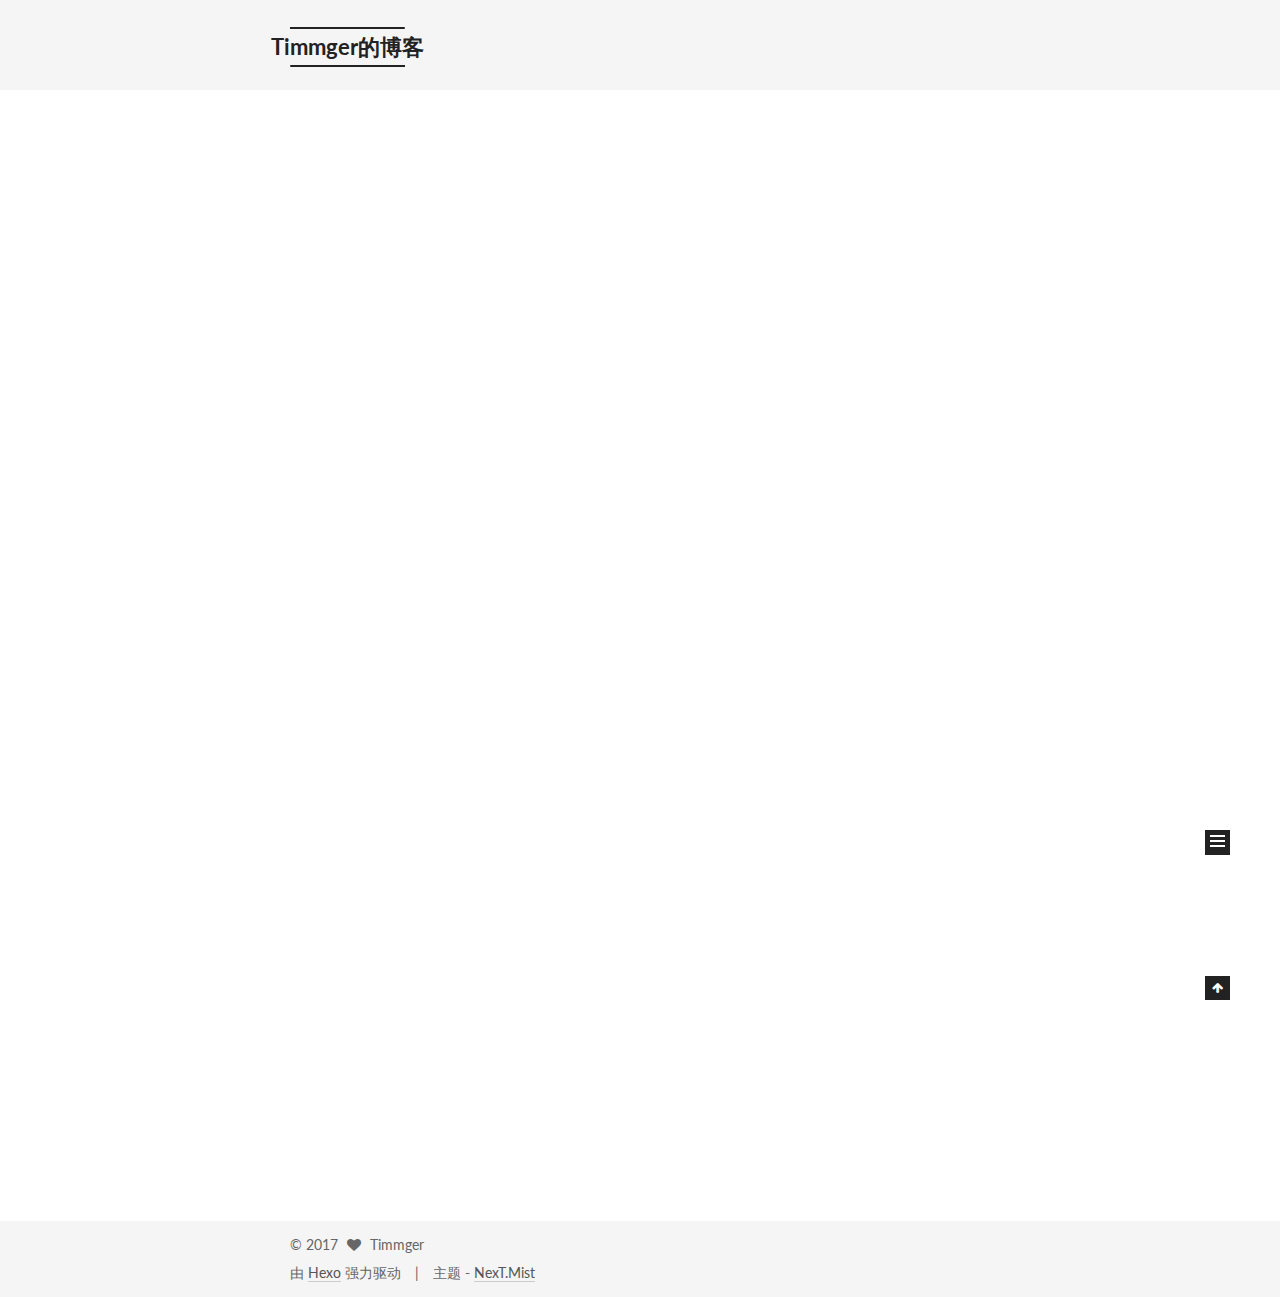
==== index.html @ 43ceb05a "Site updated: 2017-01-31 16:39:27" ====
<!doctype html>



  


<html class="theme-next mist use-motion">
<head>
  <meta charset="UTF-8"/>
<meta http-equiv="X-UA-Compatible" content="IE=edge,chrome=1" />
<meta name="viewport" content="width=device-width, initial-scale=1, maximum-scale=1"/>



<meta http-equiv="Cache-Control" content="no-transform" />
<meta http-equiv="Cache-Control" content="no-siteapp" />












  
  
  <link href="/vendors/fancybox/source/jquery.fancybox.css?v=2.1.5" rel="stylesheet" type="text/css" />




  
  
  
  

  
    
    
  

  

  

  

  

  
    
    
    <link href="//fonts.googleapis.com/css?family=Lato:300,300italic,400,400italic,700,700italic&subset=latin,latin-ext" rel="stylesheet" type="text/css">
  






<link href="/vendors/font-awesome/css/font-awesome.min.css?v=4.4.0" rel="stylesheet" type="text/css" />

<link href="/css/main.css?v=5.0.2" rel="stylesheet" type="text/css" />


  <meta name="keywords" content="Hexo, NexT" />








  <link rel="shortcut icon" type="image/x-icon" href="/favicon.ico?v=5.0.2" />






<meta property="og:type" content="website">
<meta property="og:title" content="Timmger的博客">
<meta property="og:url" content="http://yoursite.com/index.html">
<meta property="og:site_name" content="Timmger的博客">
<meta name="twitter:card" content="summary">
<meta name="twitter:title" content="Timmger的博客">



<script type="text/javascript" id="hexo.configuration">
  var NexT = window.NexT || {};
  var CONFIG = {
    scheme: 'Mist',
    sidebar: {"position":"left","display":"post"},
    fancybox: true,
    motion: true,
    duoshuo: {
      userId: '0',
      author: '博主'
    }
  };
</script>




  <link rel="canonical" href="http://yoursite.com/"/>


  <title> Timmger的博客 </title>
</head>

<body itemscope itemtype="//schema.org/WebPage" lang="zh-Hans">

  



  <script type="text/javascript">
    var _hmt = _hmt || [];
    (function() {
      var hm = document.createElement("script");
      hm.src = "//hm.baidu.com/hm.js?7e96417581f657e6e0773aac6c033b4f";
      var s = document.getElementsByTagName("script")[0];
      s.parentNode.insertBefore(hm, s);
    })();
  </script>








  
  
    
  

  <div class="container one-collumn sidebar-position-left 
   page-home 
 ">
    <div class="headband"></div>

    <header id="header" class="header" itemscope itemtype="//schema.org/WPHeader">
      <div class="header-inner"><div class="site-meta ">
  

  <div class="custom-logo-site-title">
    <a href="/"  class="brand" rel="start">
      <span class="logo-line-before"><i></i></span>
      <span class="site-title">Timmger的博客</span>
      <span class="logo-line-after"><i></i></span>
    </a>
  </div>
  <p class="site-subtitle"></p>
</div>

<div class="site-nav-toggle">
  <button>
    <span class="btn-bar"></span>
    <span class="btn-bar"></span>
    <span class="btn-bar"></span>
  </button>
</div>

<nav class="site-nav">
  

  
    <ul id="menu" class="menu">
      
        
        <li class="menu-item menu-item-home">
          <a href="/" rel="section">
            
              <i class="menu-item-icon fa fa-fw fa-home"></i> <br />
            
            首页
          </a>
        </li>
      
        
        <li class="menu-item menu-item-categories">
          <a href="/categories" rel="section">
            
              <i class="menu-item-icon fa fa-fw fa-th"></i> <br />
            
            分类
          </a>
        </li>
      
        
        <li class="menu-item menu-item-archives">
          <a href="/archives" rel="section">
            
              <i class="menu-item-icon fa fa-fw fa-archive"></i> <br />
            
            归档
          </a>
        </li>
      
        
        <li class="menu-item menu-item-tags">
          <a href="/tags" rel="section">
            
              <i class="menu-item-icon fa fa-fw fa-tags"></i> <br />
            
            标签
          </a>
        </li>
      

      
        <li class="menu-item menu-item-search">
          
            <a href="javascript:;" class="popup-trigger">
          
            
              <i class="menu-item-icon fa fa-search fa-fw"></i> <br />
            
            搜索
          </a>
        </li>
      
    </ul>
  

  
    <div class="site-search">
      
  <div class="popup">
 <span class="search-icon fa fa-search"></span>
 <input type="text" id="local-search-input">
 <div id="local-search-result"></div>
 <span class="popup-btn-close">close</span>
</div>


    </div>
  
</nav>

 </div>
    </header>

    <main id="main" class="main">
      <div class="main-inner">
        <div class="content-wrap">
          <div id="content" class="content">
            
  <section id="posts" class="posts-expand">
    
      

  
  

  
  
  

  <article class="post post-type-normal " itemscope itemtype="//schema.org/Article">

    
      <header class="post-header">

        
        
          <h1 class="post-title" itemprop="name headline">
            
            
              
                
                <a class="post-title-link" href="/2017/01/31/hello-world/" itemprop="url">
                  Hello World
                </a>
              
            
          </h1>
        

        <div class="post-meta">
          <span class="post-time">
            <span class="post-meta-item-icon">
              <i class="fa fa-calendar-o"></i>
            </span>
            <span class="post-meta-item-text">发表于</span>
            <time itemprop="dateCreated" datetime="2017-01-31T16:39:26+08:00" content="2017-01-31">
              2017-01-31
            </time>
          </span>

          

          
            
              <span class="post-comments-count">
                &nbsp; | &nbsp;
                <a href="/2017/01/31/hello-world/#comments" itemprop="discussionUrl">
                  <span class="post-comments-count ds-thread-count" data-thread-key="2017/01/31/hello-world/" itemprop="commentsCount"></span>
                </a>
              </span>
            
          

          

          
          
             <span id="/2017/01/31/hello-world/" class="leancloud_visitors" data-flag-title="Hello World">
               &nbsp; | &nbsp;
               <span class="post-meta-item-icon">
                 <i class="fa fa-eye"></i>
               </span>
               <span class="post-meta-item-text">阅读次数 </span>
               <span class="leancloud-visitors-count"></span>
              </span>
          

          
        </div>
      </header>
    


    <div class="post-body" itemprop="articleBody">

      
      

      
        
          
            <p>Welcome to <a href="https://hexo.io/" target="_blank" rel="external">Hexo</a>! This is your very first post. Check <a href="https://hexo.io/docs/" target="_blank" rel="external">documentation</a> for more info. If you get any problems when using Hexo, you can find the answer in <a href="https://hexo.io/docs/troubleshooting.html" target="_blank" rel="external">troubleshooting</a> or you can ask me on <a href="https://github.com/hexojs/hexo/issues" target="_blank" rel="external">GitHub</a>.</p>
<h2 id="Quick-Start"><a href="#Quick-Start" class="headerlink" title="Quick Start"></a>Quick Start</h2><h3 id="Create-a-new-post"><a href="#Create-a-new-post" class="headerlink" title="Create a new post"></a>Create a new post</h3><figure class="highlight bash"><table><tr><td class="gutter"><pre><div class="line">1</div></pre></td><td class="code"><pre><div class="line">$ hexo new <span class="string">"My New Post"</span></div></pre></td></tr></table></figure>
<p>More info: <a href="https://hexo.io/docs/writing.html" target="_blank" rel="external">Writing</a></p>
<h3 id="Run-server"><a href="#Run-server" class="headerlink" title="Run server"></a>Run server</h3><figure class="highlight bash"><table><tr><td class="gutter"><pre><div class="line">1</div></pre></td><td class="code"><pre><div class="line">$ hexo server</div></pre></td></tr></table></figure>
<p>More info: <a href="https://hexo.io/docs/server.html" target="_blank" rel="external">Server</a></p>
<h3 id="Generate-static-files"><a href="#Generate-static-files" class="headerlink" title="Generate static files"></a>Generate static files</h3><figure class="highlight bash"><table><tr><td class="gutter"><pre><div class="line">1</div></pre></td><td class="code"><pre><div class="line">$ hexo generate</div></pre></td></tr></table></figure>
<p>More info: <a href="https://hexo.io/docs/generating.html" target="_blank" rel="external">Generating</a></p>
<h3 id="Deploy-to-remote-sites"><a href="#Deploy-to-remote-sites" class="headerlink" title="Deploy to remote sites"></a>Deploy to remote sites</h3><figure class="highlight bash"><table><tr><td class="gutter"><pre><div class="line">1</div></pre></td><td class="code"><pre><div class="line">$ hexo deploy</div></pre></td></tr></table></figure>
<p>More info: <a href="https://hexo.io/docs/deployment.html" target="_blank" rel="external">Deployment</a></p>

          
        
      
    </div>

    <div>
      
    </div>

    <div>
      
    </div>

    <footer class="post-footer">
      

      

      
      
        <div class="post-eof"></div>
      
    </footer>
  </article>


    
  </section>

  


          </div>
          


          

        </div>
        
          
  
  <div class="sidebar-toggle">
    <div class="sidebar-toggle-line-wrap">
      <span class="sidebar-toggle-line sidebar-toggle-line-first"></span>
      <span class="sidebar-toggle-line sidebar-toggle-line-middle"></span>
      <span class="sidebar-toggle-line sidebar-toggle-line-last"></span>
    </div>
  </div>

  <aside id="sidebar" class="sidebar">
    <div class="sidebar-inner">

      

      

      <section class="site-overview sidebar-panel  sidebar-panel-active ">
        <div class="site-author motion-element" itemprop="author" itemscope itemtype="//schema.org/Person">
          <img class="site-author-image" itemprop="image"
               src="http://of0mtu9kv.bkt.clouddn.com/dx.jpg"
               alt="Timmger" />
          <p class="site-author-name" itemprop="name">Timmger</p>
          <p class="site-description motion-element" itemprop="description"></p>
        </div>
        <nav class="site-state motion-element">
          <div class="site-state-item site-state-posts">
            <a href="/archives">
              <span class="site-state-item-count">1</span>
              <span class="site-state-item-name">日志</span>
            </a>
          </div>

          

          

        </nav>

        

        <div class="links-of-author motion-element">
          
        </div>

        
        

        
        

      </section>

      

    </div>
  </aside>


        
      </div>
    </main>

    <footer id="footer" class="footer">
      <div class="footer-inner">
        <div class="copyright" >
  
  &copy; 
  <span itemprop="copyrightYear">2017</span>
  <span class="with-love">
    <i class="fa fa-heart"></i>
  </span>
  <span class="author" itemprop="copyrightHolder">Timmger</span>
</div>

<div class="powered-by">
  由 <a class="theme-link" href="https://hexo.io">Hexo</a> 强力驱动
</div>

<div class="theme-info">
  主题 -
  <a class="theme-link" href="https://github.com/iissnan/hexo-theme-next">
    NexT.Mist
  </a>
</div>

        

        
      </div>
    </footer>

    <div class="back-to-top">
      <i class="fa fa-arrow-up"></i>
    </div>
  </div>

  

<script type="text/javascript">
  if (Object.prototype.toString.call(window.Promise) !== '[object Function]') {
    window.Promise = null;
  }
</script>









  



  
  <script type="text/javascript" src="/vendors/jquery/index.js?v=2.1.3"></script>

  
  <script type="text/javascript" src="/vendors/fastclick/lib/fastclick.min.js?v=1.0.6"></script>

  
  <script type="text/javascript" src="/vendors/jquery_lazyload/jquery.lazyload.js?v=1.9.7"></script>

  
  <script type="text/javascript" src="/vendors/velocity/velocity.min.js?v=1.2.1"></script>

  
  <script type="text/javascript" src="/vendors/velocity/velocity.ui.min.js?v=1.2.1"></script>

  
  <script type="text/javascript" src="/vendors/fancybox/source/jquery.fancybox.pack.js?v=2.1.5"></script>


  


  <script type="text/javascript" src="/js/src/utils.js?v=5.0.2"></script>

  <script type="text/javascript" src="/js/src/motion.js?v=5.0.2"></script>



  
  

  

  


  <script type="text/javascript" src="/js/src/bootstrap.js?v=5.0.2"></script>



  

  
    
  

  <script type="text/javascript">
    var duoshuoQuery = {short_name:"timmger"};
    (function() {
      var ds = document.createElement('script');
      ds.type = 'text/javascript';ds.async = true;
      ds.id = 'duoshuo-script';
      ds.src = (document.location.protocol == 'https:' ? 'https:' : 'http:') + '//static.duoshuo.com/embed.js';
      ds.charset = 'UTF-8';
      (document.getElementsByTagName('head')[0]
      || document.getElementsByTagName('body')[0]).appendChild(ds);
    })();
  </script>

  
    
    <script src="/vendors/ua-parser-js/dist/ua-parser.min.js?v=0.7.9"></script>
    <script src="/js/src/hook-duoshuo.js"></script>
  






  
  
  <script type="text/javascript">
    // Popup Window;
    var isfetched = false;
    // Search DB path;
    var search_path = "search.xml";
    if (search_path.length == 0) {
       search_path = "search.xml";
    }
    var path = "/" + search_path;
    // monitor main search box;

    function proceedsearch() {
      $("body").append('<div class="popoverlay">').css('overflow', 'hidden');
      $('.popup').toggle();

    }
    // search function;
    var searchFunc = function(path, search_id, content_id) {
    'use strict';
    $.ajax({
        url: path,
        dataType: "xml",
        async: true,
        success: function( xmlResponse ) {
            // get the contents from search data
            isfetched = true;
            $('.popup').detach().appendTo('.header-inner');
            var datas = $( "entry", xmlResponse ).map(function() {
                return {
                    title: $( "title", this ).text(),
                    content: $("content",this).text(),
                    url: $( "url" , this).text()
                };
            }).get();
            var $input = document.getElementById(search_id);
            var $resultContent = document.getElementById(content_id);
            $input.addEventListener('input', function(){
                var matchcounts = 0;
                var str='<ul class=\"search-result-list\">';
                var keywords = this.value.trim().toLowerCase().split(/[\s\-]+/);
                $resultContent.innerHTML = "";
                if (this.value.trim().length > 1) {
                // perform local searching
                datas.forEach(function(data) {
                    var isMatch = false;
                    var content_index = [];
                    var data_title = data.title.trim().toLowerCase();
                    var data_content = data.content.trim().replace(/<[^>]+>/g,"").toLowerCase();
                    var data_url = data.url;
                    var index_title = -1;
                    var index_content = -1;
                    var first_occur = -1;
                    // only match artiles with not empty titles and contents
                    if(data_title != '') {
                        keywords.forEach(function(keyword, i) {
                            index_title = data_title.indexOf(keyword);
                            index_content = data_content.indexOf(keyword);
                            if( index_title >= 0 || index_content >= 0 ){
                                isMatch = true;
								if (i == 0) {
                                    first_occur = index_content;
                                }
                            } 
							
                        });
                    }
                    // show search results
                    if (isMatch) {
                        matchcounts += 1;
                        str += "<li><a href='"+ data_url +"' class='search-result-title'>"+ data_title +"</a>";
                        var content = data.content.trim().replace(/<[^>]+>/g,"");
                        if (first_occur >= 0) {
                            // cut out 100 characters
                            var start = first_occur - 20;
                            var end = first_occur + 80;
                            if(start < 0){
                                start = 0;
                            }
                            if(start == 0){
                                end = 50;
                            }
                            if(end > content.length){
                                end = content.length;
                            }
                            var match_content = content.substring(start, end);
                            // highlight all keywords
                            keywords.forEach(function(keyword){
                                var regS = new RegExp(keyword, "gi");
                                match_content = match_content.replace(regS, "<b class=\"search-keyword\">"+keyword+"</b>");
                            });

                            str += "<p class=\"search-result\">" + match_content +"...</p>"
                        }
                        str += "</li>";
                    }
                })};
                str += "</ul>";
                if (matchcounts == 0) { str = '<div id="no-result"><i class="fa fa-frown-o fa-5x" /></div>' }
                if (keywords == "") { str = '<div id="no-result"><i class="fa fa-search fa-5x" /></div>' }
                $resultContent.innerHTML = str;
            });
            proceedsearch();
        }
    });}

    // handle and trigger popup window;
    $('.popup-trigger').click(function(e) {
      e.stopPropagation();
      if (isfetched == false) {
        searchFunc(path, 'local-search-input', 'local-search-result');
      } else {
        proceedsearch();
      };

    });

    $('.popup-btn-close').click(function(e){
      $('.popup').hide();
      $(".popoverlay").remove();
      $('body').css('overflow', '');
    });
    $('.popup').click(function(e){
      e.stopPropagation();
    });
  </script>


  

  

  
  <script src="https://cdn1.lncld.net/static/js/av-core-mini-0.6.1.js"></script>
  <script>AV.initialize("iT4XyBMDp0Pyz0cKOytLfnfL-gzGzoHsz", "QjKlcR3aK5ao12eaYIzuUR8I");</script>
  <script>
    function showTime(Counter) {
      var query = new AV.Query(Counter);
      var entries = [];
      var $visitors = $(".leancloud_visitors");

      $visitors.each(function () {
        entries.push( $(this).attr("id").trim() );
      });

      query.containedIn('url', entries);
      query.find()
        .done(function (results) {
          var COUNT_CONTAINER_REF = '.leancloud-visitors-count';

          if (results.length === 0) {
            $visitors.find(COUNT_CONTAINER_REF).text(0);
            return;
          }

          for (var i = 0; i < results.length; i++) {
            var item = results[i];
            var url = item.get('url');
            var time = item.get('time');
            var element = document.getElementById(url);

            $(element).find(COUNT_CONTAINER_REF).text(time);
          }
          for(var i = 0; i < entries.length; i++) {
            var url = entries[i];
            var element = document.getElementById(url);
            var countSpan = $(element).find(COUNT_CONTAINER_REF);
            if( countSpan.text() == '') {
              countSpan.text(0);
            }
          }
        })
        .fail(function (object, error) {
          console.log("Error: " + error.code + " " + error.message);
        });
    }

    function addCount(Counter) {
      var $visitors = $(".leancloud_visitors");
      var url = $visitors.attr('id').trim();
      var title = $visitors.attr('data-flag-title').trim();
      var query = new AV.Query(Counter);

      query.equalTo("url", url);
      query.find({
        success: function(results) {
          if (results.length > 0) {
            var counter = results[0];
            counter.fetchWhenSave(true);
            counter.increment("time");
            counter.save(null, {
              success: function(counter) {
                var $element = $(document.getElementById(url));
                $element.find('.leancloud-visitors-count').text(counter.get('time'));
              },
              error: function(counter, error) {
                console.log('Failed to save Visitor num, with error message: ' + error.message);
              }
            });
          } else {
            var newcounter = new Counter();
            /* Set ACL */
            var acl = new AV.ACL();
            acl.setPublicReadAccess(true);
            acl.setPublicWriteAccess(true);
            newcounter.setACL(acl);
            /* End Set ACL */
            newcounter.set("title", title);
            newcounter.set("url", url);
            newcounter.set("time", 1);
            newcounter.save(null, {
              success: function(newcounter) {
                var $element = $(document.getElementById(url));
                $element.find('.leancloud-visitors-count').text(newcounter.get('time'));
              },
              error: function(newcounter, error) {
                console.log('Failed to create');
              }
            });
          }
        },
        error: function(error) {
          console.log('Error:' + error.code + " " + error.message);
        }
      });
    }

    $(function() {
      var Counter = AV.Object.extend("Counter");
      if ($('.leancloud_visitors').length == 1) {
        addCount(Counter);
      } else if ($('.post-title-link').length > 1) {
        showTime(Counter);
      }
    });
  </script>



  

</body>
</html>
---- css/main.css ----
/* normalize.css v3.0.2 | MIT License | git.io/normalize */
html {
  font-family: sans-serif; /* 1 */
  -ms-text-size-adjust: 100%; /* 2 */
  -webkit-text-size-adjust: 100%; /* 2 */
}
body {
  margin: 0;
}
article,
aside,
details,
figcaption,
figure,
footer,
header,
hgroup,
main,
menu,
nav,
section,
summary {
  display: block;
}
audio,
canvas,
progress,
video {
  display: inline-block; /* 1 */
  vertical-align: baseline; /* 2 */
}
audio:not([controls]) {
  display: none;
  height: 0;
}
[hidden],
template {
  display: none;
}
a {
  background-color: transparent;
}
a:active,
a:hover {
  outline: 0;
}
abbr[title] {
  border-bottom: 1px dotted;
}
b,
strong {
  font-weight: bold;
}
dfn {
  font-style: italic;
}
h1 {
  font-size: 2em;
  margin: 0.67em 0;
}
mark {
  background: #ff0;
  color: #000;
}
small {
  font-size: 80%;
}
sub,
sup {
  font-size: 75%;
  line-height: 0;
  position: relative;
  vertical-align: baseline;
}
sup {
  top: -0.5em;
}
sub {
  bottom: -0.25em;
}
img {
  border: 0;
}
svg:not(:root) {
  overflow: hidden;
}
figure {
  margin: 1em 40px;
}
hr {
  -moz-box-sizing: content-box;
  box-sizing: content-box;
  height: 0;
}
pre {
  overflow: auto;
}
code,
kbd,
pre,
samp {
  font-family: monospace, monospace;
  font-size: 1em;
}
button,
input,
optgroup,
select,
textarea {
  color: inherit; /* 1 */
  font: inherit; /* 2 */
  margin: 0; /* 3 */
}
button {
  overflow: visible;
}
button,
select {
  text-transform: none;
}
button,
html input[type="button"],
input[type="reset"],
input[type="submit"] {
  -webkit-appearance: button; /* 2 */
  cursor: pointer; /* 3 */
}
button[disabled],
html input[disabled] {
  cursor: default;
}
button::-moz-focus-inner,
input::-moz-focus-inner {
  border: 0;
  padding: 0;
}
input {
  line-height: normal;
}
input[type="checkbox"],
input[type="radio"] {
  box-sizing: border-box; /* 1 */
  padding: 0; /* 2 */
}
input[type="number"]::-webkit-inner-spin-button,
input[type="number"]::-webkit-outer-spin-button {
  height: auto;
}
input[type="search"] {
  -webkit-appearance: textfield; /* 1 */
  -moz-box-sizing: content-box;
  -webkit-box-sizing: content-box; /* 2 */
  box-sizing: content-box;
}
input[type="search"]::-webkit-search-cancel-button,
input[type="search"]::-webkit-search-decoration {
  -webkit-appearance: none;
}
fieldset {
  border: 1px solid #c0c0c0;
  margin: 0 2px;
  padding: 0.35em 0.625em 0.75em;
}
legend {
  border: 0; /* 1 */
  padding: 0; /* 2 */
}
textarea {
  overflow: auto;
}
optgroup {
  font-weight: bold;
}
table {
  border-collapse: collapse;
  border-spacing: 0;
}
td,
th {
  padding: 0;
}
::selection {
  background: #262a30;
  color: #fff;
}
body {
  position: relative;
  font-family: 'Lato', "PingFang SC", "Microsoft YaHei", sans-serif;
  font-size: 14px;
  line-height: 2;
  color: #555;
  background: #fff;
}
@media (max-width: 767px) {
  body {
    padding-right: 0 !important;
  }
}
@media (min-width: 768px) and (max-width: 991px) {
  body {
    padding-right: 0 !important;
  }
}
@media (min-width: 1600px) {
  body {
    font-size: 16px;
  }
}
h1,
h2,
h3,
h4,
h5,
h6 {
  margin: 0;
  padding: 0;
  font-weight: bold;
  line-height: 1.5;
  font-family: 'Lato', "PingFang SC", "Microsoft YaHei", sans-serif;
}
h2,
h3,
h4,
h5,
h6 {
  margin: 20px 0 15px;
}
h1 {
  font-size: 24px;
}
@media (max-width: 767px) {
  h1 {
    font-size: 20px;
  }
}
h2 {
  font-size: 22px;
}
@media (max-width: 767px) {
  h2 {
    font-size: 18px;
  }
}
h3 {
  font-size: 20px;
}
@media (max-width: 767px) {
  h3 {
    font-size: 16px;
  }
}
h4 {
  font-size: 18px;
}
@media (max-width: 767px) {
  h4 {
    font-size: 14px;
  }
}
h5 {
  font-size: 16px;
}
@media (max-width: 767px) {
  h5 {
    font-size: 12px;
  }
}
h6 {
  font-size: 14px;
}
@media (max-width: 767px) {
  h6 {
    font-size: 10px;
  }
}
p {
  margin: 0 0 25px 0;
}
a {
  color: #555;
  text-decoration: none;
  border-bottom: 1px solid #999;
  word-wrap: break-word;
}
a:hover {
  color: #222;
  border-bottom-color: #222;
}
ul {
  list-style: none;
}
blockquote {
  margin: 0;
  padding: 0;
}
img {
  display: block;
  margin: auto;
  max-width: 100%;
  height: auto;
}
hr {
  margin: 40px 0;
  height: 3px;
  border: none;
  background-color: #ddd;
  background-image: repeating-linear-gradient(-45deg, #fff, #fff 4px, transparent 4px, transparent 8px);
}
blockquote {
  padding: 0 15px;
  color: #666;
  border-left: 4px solid #ddd;
}
blockquote cite::before {
  content: "-";
  padding: 0 5px;
}
dt {
  font-weight: 700;
}
dd {
  margin: 0;
  padding: 0;
}
.text-left {
  text-align: left;
}
.text-center {
  text-align: center;
}
.text-right {
  text-align: right;
}
.text-justify {
  text-align: justify;
}
.text-nowrap {
  white-space: nowrap;
}
.text-lowercase {
  text-transform: lowercase;
}
.text-uppercase {
  text-transform: uppercase;
}
.text-capitalize {
  text-transform: capitalize;
}
.center-block {
  display: block;
  margin-left: auto;
  margin-right: auto;
}
.clearfix:before,
.clearfix:after {
  content: " ";
  display: table;
}
.clearfix:after {
  clear: both;
}
.pullquote {
  width: 45%;
}
.pullquote.left {
  float: left;
  margin-left: 5px;
  margin-right: 10px;
}
.pullquote.right {
  float: right;
  margin-left: 10px;
  margin-right: 5px;
}
.affix.affix.affix {
  position: fixed;
}
.translation {
  margin-top: -20px;
  font-size: 14px;
  color: #999;
}
.scrollbar-measure {
  width: 100px;
  height: 100px;
  overflow: scroll;
  position: absolute;
  top: -9999px;
}
.use-motion .motion-element {
  opacity: 0;
}
#local-search-input {
  padding: 3px;
  border: none;
  text-indent: 14px;
  border-radius: 0;
  width: 140px;
  outline: none;
  border-bottom: 1px solid #999;
  background: inherit;
  opacity: 0.5;
}
#local-search-input:focus {
  opacity: 1;
}
.search-icon {
  position: absolute;
  top: 9px;
}
table {
  margin: 20px 0;
  width: 100%;
  border-collapse: collapse;
  border-spacing: 0;
  border: 1px solid #ddd;
  font-size: 14px;
  table-layout: fixed;
  word-wrap: break-all;
}
table>tbody>tr:nth-of-type(odd) {
  background-color: #f9f9f9;
}
table>tbody>tr:hover {
  background-color: #f5f5f5;
}
caption,
th,
td {
  padding: 8px;
  text-align: left;
  vertical-align: middle;
  font-weight: normal;
}
th,
td {
  border-bottom: 3px solid #ddd;
  border-right: 1px solid #eee;
}
th {
  padding-bottom: 10px;
  font-weight: 700;
}
td {
  border-bottom-width: 1px;
}
html,
body {
  height: 100%;
}
.container {
  position: relative;
  min-height: 100%;
}
.header-inner {
  margin: 0 auto;
  padding: 100px 0 70px;
  width: 700px;
}
@media (min-width: 1600px) {
  .container .header-inner {
    width: 900px;
  }
}
.main {
  padding-bottom: 150px;
}
.main-inner {
  margin: 0 auto;
  width: 700px;
}
@media (min-width: 1600px) {
  .container .main-inner {
    width: 900px;
  }
}
.footer {
  position: absolute;
  left: 0;
  bottom: 0;
  width: 100%;
  min-height: 50px;
}
.footer-inner {
  box-sizing: border-box;
  margin: 20px auto;
  width: 700px;
}
@media (min-width: 1600px) {
  .container .footer-inner {
    width: 900px;
  }
}
pre,
.highlight {
  overflow: auto;
  margin: 20px 0;
  padding: 15px;
  font-size: 13px;
  color: #4d4d4c;
  background: #f7f7f7;
  line-height: 1.6;
}
pre,
code {
  font-family: consolas, Menlo, "PingFang SC", "Microsoft YaHei", monospace;
}
code {
  padding: 2px 4px;
  word-wrap: break-all;
  color: #4d4d4c;
  background: #f7f7f7;
  border-radius: 3px;
  font-size: 13px;
}
pre code {
  padding: 0;
  color: #4d4d4c;
  background: none;
  text-shadow: none;
}
.highlight pre {
  border: none;
  margin: 0;
  padding: 1px;
}
.highlight table {
  margin: 0;
  width: auto;
  border: none;
}
.highlight td {
  border: none;
  padding: 0;
}
.highlight figcaption {
  font-size: 1em;
  color: #4d4d4c;
  line-height: 1em;
  margin-bottom: 1em;
}
.highlight figcaption:before,
.highlight figcaption:after {
  content: " ";
  display: table;
}
.highlight figcaption:after {
  clear: both;
}
.highlight figcaption a {
  float: right;
  color: #4d4d4c;
}
.highlight figcaption a:hover {
  border-bottom-color: #4d4d4c;
}
.highlight .gutter pre {
  color: #666;
  text-align: right;
  padding-right: 20px;
}
.highlight .line {
  height: 20px;
}
.gist table {
  width: auto;
}
.gist table td {
  border: none;
}
pre .deletion {
  background: #fdd;
}
pre .addition {
  background: #dfd;
}
pre .meta {
  color: #8959a8;
}
pre .comment {
  color: #8e908c;
}
pre .variable,
pre .attribute,
pre .tag,
pre .regexp,
pre .ruby .constant,
pre .xml .tag .title,
pre .xml .pi,
pre .xml .doctype,
pre .html .doctype,
pre .css .id,
pre .css .class,
pre .css .pseudo {
  color: #c82829;
}
pre .number,
pre .preprocessor,
pre .built_in,
pre .literal,
pre .params,
pre .constant,
pre .command {
  color: #f5871f;
}
pre .ruby .class .title,
pre .css .rules .attribute,
pre .string,
pre .value,
pre .inheritance,
pre .header,
pre .ruby .symbol,
pre .xml .cdata,
pre .special,
pre .number,
pre .formula {
  color: #718c00;
}
pre .title,
pre .css .hexcolor {
  color: #3e999f;
}
pre .function,
pre .python .decorator,
pre .python .title,
pre .ruby .function .title,
pre .ruby .title .keyword,
pre .perl .sub,
pre .javascript .title,
pre .coffeescript .title {
  color: #4271ae;
}
pre .keyword,
pre .javascript .function {
  color: #8959a8;
}
.full-image.full-image.full-image {
  border: none;
  max-width: 100%;
  width: auto;
  margin: 20px auto;
}
@media (min-width: 992px) {
  .full-image.full-image.full-image {
    max-width: none;
    width: 126%;
    margin: 0 -13%;
  }
}
.blockquote-center,
.page-home .post-type-quote blockquote,
.page-post-detail .post-type-quote blockquote {
  position: relative;
  margin: 40px 0;
  padding: 0;
  border-left: none;
  text-align: center;
}
.blockquote-center::before,
.page-home .post-type-quote blockquote::before,
.page-post-detail .post-type-quote blockquote::before,
.blockquote-center::after,
.page-home .post-type-quote blockquote::after,
.page-post-detail .post-type-quote blockquote::after {
  position: absolute;
  content: ' ';
  display: block;
  width: 100%;
  height: 24px;
  opacity: 0.2;
  background-repeat: no-repeat;
  background-position: 0 -6px;
  background-size: 22px 22px;
}
.blockquote-center::before,
.page-home .post-type-quote blockquote::before,
.page-post-detail .post-type-quote blockquote::before {
  top: -20px;
  background-image: url("../images/quote-l.svg");
  border-top: 1px solid #ccc;
}
.blockquote-center::after,
.page-home .post-type-quote blockquote::after,
.page-post-detail .post-type-quote blockquote::after {
  bottom: -20px;
  background-image: url("../images/quote-r.svg");
  border-bottom: 1px solid #ccc;
  background-position: 100% 8px;
}
.blockquote-center p,
.page-home .post-type-quote blockquote p,
.page-post-detail .post-type-quote blockquote p,
.blockquote-center div,
.page-home .post-type-quote blockquote div,
.page-post-detail .post-type-quote blockquote div {
  text-align: center;
}
.post .post-body .group-picture img {
  box-sizing: border-box;
  padding: 0 3px;
  border: none;
}
.post .group-picture-row {
  overflow: hidden;
  margin-top: 6px;
}
.post .group-picture-row:first-child {
  margin-top: 0;
}
.post .group-picture-column {
  float: left;
}
.page-post-detail .post-body .group-picture-column {
  float: none;
  margin-top: 10px;
  width: auto !important;
}
.page-post-detail .post-body .group-picture-column img {
  margin: 0 auto;
}
.page-archive .group-picture-container {
  overflow: hidden;
}
.page-archive .group-picture-row {
  float: left;
}
.page-archive .group-picture-row:first-child {
  margin-top: 6px;
}
.page-archive .group-picture-column {
  max-width: 150px;
  max-height: 150px;
}
.btn {
  display: inline-block;
  padding: 0 20px;
  font-size: 14px;
  color: #fff;
  background: #222;
  border: 2px solid #222;
  text-decoration: none;
  border-radius: 0;
  transition-property: background-color;
  transition-duration: 0.2s;
  transition-timing-function: ease-in-out;
  transition-delay: 0s;
}
.btn:hover,
.post-more-link .btn:hover {
  border-color: #222;
  color: #222;
  background: #fff;
}
.btn-bar {
  display: block;
  width: 22px;
  height: 2px;
  background: #555;
  border-radius: 1px;
}
.btn-bar+.btn-bar {
  margin-top: 4px;
}
.pagination {
  margin: 120px 0 40px;
  text-align: center;
  border-top: 1px solid #eee;
}
.page-number-basic,
.pagination .prev,
.pagination .next,
.pagination .page-number,
.pagination .space {
  display: inline-block;
  position: relative;
  top: -1px;
  margin: 0 10px;
  padding: 0 10px;
  line-height: 30px;
}
@media (max-width: 767px) {
  .page-number-basic,
  .pagination .prev,
  .pagination .next,
  .pagination .page-number,
  .pagination .space {
    margin: 0 5px;
  }
}
.pagination .prev,
.pagination .next,
.pagination .page-number {
  border-bottom: 0;
  border-top: 1px solid #eee;
  transition-property: border-color;
  transition-duration: 0.2s;
  transition-timing-function: ease-in-out;
  transition-delay: 0s;
}
.pagination .prev:hover,
.pagination .next:hover,
.pagination .page-number:hover {
  border-top-color: #222;
}
.pagination .space {
  padding: 0;
  margin: 0;
}
.pagination .prev {
  margin-left: 0;
}
.pagination .next {
  margin-right: 0;
}
.pagination .page-number.current {
  color: #fff;
  background: #ccc;
  border-top-color: #ccc;
}
@media (max-width: 767px) {
  .pagination {
    border-top: none;
  }
  .pagination .prev,
  .pagination .next,
  .pagination .page-number {
    margin-bottom: 10px;
    border-top: 0;
    border-bottom: 1px solid #eee;
  }
  .pagination .prev:hover,
  .pagination .next:hover,
  .pagination .page-number:hover {
    border-bottom-color: #222;
  }
}
.comments {
  margin: 60px 20px 0;
}
.tag-cloud {
  text-align: center;
}
.tag-cloud a {
  display: inline-block;
  margin: 10px;
}
.back-to-top {
  box-sizing: border-box;
  position: fixed;
  bottom: -100px;
  right: 50px;
  z-index: 1050;
  padding: 0 6px;
  width: 25px;
  background: #222;
  font-size: 12px;
  opacity: 1;
  color: #fff;
  cursor: pointer;
  text-align: center;
  -webkit-transform: translateZ(0);
  transition-property: bottom;
  transition-duration: 0.2s;
  transition-timing-function: ease-in-out;
  transition-delay: 0s;
}
@media (max-width: 767px) {
  .back-to-top {
    display: none;
  }
}
@media (min-width: 768px) and (max-width: 991px) {
  .back-to-top {
    display: none;
  }
}
.back-to-top.back-to-top-on {
  bottom: 19px;
}
.header {
  background: #fff;
}
.header-inner {
  position: relative;
}
.headband {
  height: 3px;
  background: #222;
}
.site-meta {
  margin: 0;
  text-align: left;
}
@media (max-width: 767px) {
  .site-meta {
    text-align: center;
  }
}
.brand {
  position: relative;
  display: inline-block;
  padding: 0 40px;
  color: #222;
  background: #222;
  border-bottom: none;
}
.brand:hover {
  color: #222;
}
.logo {
  display: inline-block;
  margin-right: 5px;
  line-height: 36px;
  vertical-align: top;
}
.site-title {
  display: inline-block;
  vertical-align: top;
  line-height: 36px;
  font-size: 20px;
  font-weight: normal;
  font-family: 'Lato', "PingFang SC", "Microsoft YaHei", sans-serif;
}
.site-subtitle {
  margin-top: 10px;
  font-size: 13px;
  color: #999;
}
.use-motion .brand {
  opacity: 0;
}
.use-motion .logo,
.use-motion .site-title,
.use-motion .site-subtitle {
  opacity: 0;
  position: relative;
  top: -10px;
}
.site-nav-toggle {
  display: none;
  position: absolute;
  top: 10px;
  left: 10px;
}
@media (max-width: 767px) {
  .site-nav-toggle {
    display: block;
  }
}
.site-nav-toggle button {
  margin-top: 2px;
  padding: 9px 10px;
  background: transparent;
  border: none;
}
@media (max-width: 767px) {
  .site-nav {
    display: none;
    margin: 0 -10px;
    padding: 0 10px;
    clear: both;
    border-top: 1px solid #ddd;
  }
}
@media (min-width: 768px) and (max-width: 991px) {
  .site-nav {
    display: block !important;
  }
}
@media (min-width: 992px) {
  .site-nav {
    display: block !important;
  }
}
.menu {
  margin-top: 20px;
  padding-left: 0;
  text-align: center;
}
.menu .menu-item {
  display: inline-block;
  margin: 0 10px;
}
@media screen and (max-width: 767px) {
  .menu .menu-item {
    margin-top: 10px;
  }
}
.menu .menu-item a {
  display: block;
  font-size: 13px;
  text-transform: capitalize;
  line-height: inherit;
  border-bottom: 1px solid transparent;
  transition-property: border-color;
  transition-duration: 0.2s;
  transition-timing-function: ease-in-out;
  transition-delay: 0s;
}
.menu .menu-item a:hover {
  border-bottom-color: #222;
}
.menu .menu-item .fa {
  margin-right: 5px;
}
.use-motion .menu-item {
  opacity: 0;
}
.post-body {
  font-family: 'Lato', "PingFang SC", "Microsoft YaHei", sans-serif;
}
@media (max-width: 767px) {
  .post-body {
    word-break: break-word;
  }
}
.post-body .fancybox img {
  display: block !important;
  margin: 0 auto;
  cursor: pointer;
  cursor: zoom-in;
  cursor: -webkit-zoom-in;
}
.post-body .image-caption,
.post-body .figure .caption {
  margin: 10px auto 15px;
  text-align: center;
  font-size: 14px;
  color: #999;
  font-weight: bold;
  line-height: 1;
}
.post-sticky-flag {
  display: inline-block;
  font-size: 16px;
  -ms-transform: rotate(30deg);
  -webkit-transform: rotate(30deg);
  -moz-transform: rotate(30deg);
  -ms-transform: rotate(30deg);
  -o-transform: rotate(30deg);
  transform: rotate(30deg);
}
.posts-expand {
  padding-top: 40px;
}
@media (max-width: 767px) {
  .posts-expand {
    margin: 0 20px;
  }
  .post-body pre,
  .post-body .highlight {
    padding: 10px;
  }
  .post-body pre .gutter pre,
  .post-body .highlight .gutter pre {
    padding-right: 10px;
  }
}
@media (min-width: 992px) {
  .posts-expand .post-body {
    text-align: justify;
  }
}
.posts-expand .post-body h2,
.posts-expand .post-body h3,
.posts-expand .post-body h4,
.posts-expand .post-body h5,
.posts-expand .post-body h6 {
  padding-top: 10px;
}
.posts-expand .post-body h2 .header-anchor,
.posts-expand .post-body h3 .header-anchor,
.posts-expand .post-body h4 .header-anchor,
.posts-expand .post-body h5 .header-anchor,
.posts-expand .post-body h6 .header-anchor {
  float: right;
  margin-left: 10px;
  color: #ccc;
  border-bottom-style: none;
  visibility: hidden;
}
.posts-expand .post-body h2 .header-anchor:hover,
.posts-expand .post-body h3 .header-anchor:hover,
.posts-expand .post-body h4 .header-anchor:hover,
.posts-expand .post-body h5 .header-anchor:hover,
.posts-expand .post-body h6 .header-anchor:hover {
  color: inherit;
}
.posts-expand .post-body h2:hover .header-anchor,
.posts-expand .post-body h3:hover .header-anchor,
.posts-expand .post-body h4:hover .header-anchor,
.posts-expand .post-body h5:hover .header-anchor,
.posts-expand .post-body h6:hover .header-anchor {
  visibility: visible;
}
.posts-expand .post-body ul li {
  list-style: circle;
}
.posts-expand .post-body img {
  box-sizing: border-box;
  margin: auto;
  padding: 3px;
  border: 1px solid #ddd;
}
.posts-expand .fancybox img {
  margin: 0 auto;
}
@media (max-width: 767px) {
  .posts-collapse {
    margin: 0 20px;
  }
  .posts-collapse .post-title,
  .posts-collapse .post-meta {
    display: block;
    width: auto;
    text-align: left;
  }
}
.posts-collapse {
  position: relative;
  z-index: 1010;
  margin-left: 0;
}
.posts-collapse::after {
  content: " ";
  position: absolute;
  top: 20px;
  left: 0;
  margin-left: -2px;
  width: 4px;
  height: 100%;
  background: #f5f5f5;
  z-index: -1;
}
@media (max-width: 767px) {
  .posts-collapse {
    margin: 0 20px;
  }
}
.posts-collapse .collection-title {
  position: relative;
  margin: 60px 0;
}
.posts-collapse .collection-title h2 {
  margin-left: 20px;
}
.posts-collapse .collection-title small {
  color: #bbb;
}
.posts-collapse .collection-title::before {
  content: " ";
  position: absolute;
  left: 0;
  top: 50%;
  margin-left: -4px;
  margin-top: -4px;
  width: 8px;
  height: 8px;
  background: #bbb;
  border-radius: 50%;
}
.posts-collapse .post {
  margin: 30px 0;
}
.posts-collapse .post-header {
  position: relative;
  transition-duration: 0.2s;
  transition-timing-function: ease-in-out;
  transition-delay: 0s;
  transition-property: border;
  border-bottom: 1px dashed #ccc;
}
.posts-collapse .post-header::before {
  content: " ";
  position: absolute;
  left: 0;
  top: 12px;
  width: 6px;
  height: 6px;
  margin-left: -4px;
  background: #bbb;
  border-radius: 50%;
  border: 1px solid #fff;
  transition-duration: 0.2s;
  transition-timing-function: ease-in-out;
  transition-delay: 0s;
  transition-property: background;
}
.posts-collapse .post-header:hover {
  border-bottom-color: #666;
}
.posts-collapse .post-header:hover::before {
  background: #222;
}
.posts-collapse .post-meta {
  position: absolute;
  font-size: 12px;
  left: 20px;
  top: 5px;
}
.posts-collapse .post-comments-count {
  display: none;
}
.posts-collapse .post-title {
  margin-left: 60px;
  font-size: 16px;
  font-weight: normal;
  line-height: inherit;
}
.posts-collapse .post-title::after {
  margin-left: 3px;
  opacity: 0.6;
}
.posts-collapse .post-title a {
  color: #666;
  border-bottom: none;
}
.page-home .post-type-quote .post-header,
.page-post-detail .post-type-quote .post-header,
.page-home .post-type-quote .post-tags,
.page-post-detail .post-type-quote .post-tags {
  display: none;
}
.posts-expand .post-title {
  font-size: 26px;
  text-align: center;
  word-break: break-word;
  font-weight: 400;
}
@media (max-width: 767px) {
  .posts-expand .post-title {
    font-size: 22px;
  }
}
.posts-expand .post-title-link {
  display: inline-block;
  position: relative;
  color: #555;
  border-bottom: none;
  line-height: 1.2;
  vertical-align: top;
}
.posts-expand .post-title-link::before {
  content: "";
  position: absolute;
  width: 100%;
  height: 2px;
  bottom: 0;
  left: 0;
  background-color: #000;
  visibility: hidden;
  -webkit-transform: scaleX(0);
  -moz-transform: scaleX(0);
  -ms-transform: scaleX(0);
  -o-transform: scaleX(0);
  transform: scaleX(0);
  transition-duration: 0.2s;
  transition-timing-function: ease-in-out;
  transition-delay: 0s;
}
.posts-expand .post-title-link:hover::before {
  visibility: visible;
  -webkit-transform: scaleX(1);
  -moz-transform: scaleX(1);
  -ms-transform: scaleX(1);
  -o-transform: scaleX(1);
  transform: scaleX(1);
}
.posts-expand .post-title-link .fa {
  font-size: 16px;
}
.posts-expand .post-meta {
  margin: 3px 0 60px 0;
  color: #999;
  font-family: 'Lato', "PingFang SC", "Microsoft YaHei", sans-serif;
  font-size: 12px;
  text-align: center;
}
.posts-expand .post-meta .post-category-list {
  display: inline-block;
  margin: 0;
  padding: 3px;
}
.posts-expand .post-meta .post-category-list-link {
  color: #999;
}
.post-meta-item-icon {
  display: none;
  margin-right: 3px;
}
@media (min-width: 768px) and (max-width: 991px) {
  .post-meta-item-icon {
    display: inline-block;
  }
}
@media (max-width: 767px) {
  .post-meta-item-icon {
    display: inline-block;
  }
}
@media (min-width: 768px) and (max-width: 991px) {
  .post-meta-item-text {
    display: none;
  }
}
@media (max-width: 767px) {
  .post-meta-item-text {
    display: none;
  }
}
@media (max-width: 767px) {
  .posts-expand .post-comments-count {
    display: none;
  }
}
.post-more-link {
  margin-top: 50px;
}
.post-more-link .btn {
  color: #555;
  font-size: 14px;
  background: transparent;
  border-radius: 0;
  line-height: 2;
}
.posts-expand .post-tags {
  margin-top: 40px;
  text-align: center;
}
.posts-expand .post-tags a {
  display: inline-block;
  margin-right: 10px;
  font-size: 13px;
}
.post-nav {
  overflow: hidden;
  margin-top: 60px;
  padding: 10px;
  white-space: nowrap;
  border-top: 1px solid #eee;
}
.post-nav-item {
  display: inline-block;
  width: 50%;
  white-space: normal;
}
.post-nav-item a {
  position: relative;
  display: inline-block;
  line-height: 25px;
  font-size: 14px;
  color: #555;
  border-bottom: none;
}
.post-nav-item a:hover {
  color: #222;
  border-bottom: none;
}
.post-nav-item a:active {
  top: 2px;
}
.post-nav-item a i {
  font-size: 12px;
}
.post-nav-prev {
  text-align: right;
}
.posts-expand .post-eof {
  display: block;
  margin: 80px auto 60px;
  width: 8%;
  height: 1px;
  background: #ccc;
  text-align: center;
}
.post:last-child .post-eof.post-eof.post-eof {
  display: none;
}
.post-gallery {
  display: table;
  table-layout: fixed;
  width: 100%;
  border-collapse: separate;
}
.post-gallery-row {
  display: table-row;
}
.post-gallery .post-gallery-img {
  display: table-cell;
  text-align: center;
  vertical-align: middle;
  border: none;
}
.post-gallery .post-gallery-img img {
  max-width: 100%;
  max-height: 100%;
  border: none;
}
.fancybox-close,
.fancybox-close:hover {
  border: none;
}
.sidebar {
  position: fixed;
  right: 0;
  top: 0;
  bottom: 0;
  width: 0;
  z-index: 1040;
  box-shadow: inset 0 2px 6px #000;
  background: #222;
  -webkit-transform: translateZ(0);
}
.sidebar a {
  color: #999;
  border-bottom-color: #555;
}
.sidebar a:hover {
  color: #eee;
}
@media (min-width: 768px) and (max-width: 991px) {
  .sidebar {
    display: none !important;
  }
}
@media (max-width: 767px) {
  .sidebar {
    display: none !important;
  }
}
.sidebar-inner {
  position: relative;
  padding: 20px 10px;
  color: #999;
  text-align: center;
}
.sidebar-toggle {
  position: fixed;
  right: 50px;
  bottom: 45px;
  width: 15px;
  height: 15px;
  padding: 5px;
  background: #222;
  line-height: 0;
  z-index: 1050;
  cursor: pointer;
  -webkit-transform: translateZ(0);
}
@media (min-width: 768px) and (max-width: 991px) {
  .sidebar-toggle {
    display: none;
  }
}
@media (max-width: 767px) {
  .sidebar-toggle {
    display: none;
  }
}
.sidebar-toggle-line {
  position: relative;
  display: inline-block;
  vertical-align: top;
  height: 2px;
  width: 100%;
  background: #fff;
  margin-top: 3px;
}
.sidebar-toggle-line:first-child {
  margin-top: 0;
}
.site-author-image {
  display: block;
  margin: 0 auto;
  padding: 2px;
  max-width: 96px;
  height: auto;
  border: 2px solid #333;
}
.site-author-name {
  margin: 5px 0 0;
  text-align: center;
  color: #f5f5f5;
  font-weight: normal;
}
.site-description {
  margin-top: 5px;
  text-align: center;
  font-size: 14px;
  color: #999;
}
.site-state {
  overflow: hidden;
  line-height: 1.4;
  white-space: nowrap;
  text-align: center;
}
.site-state-item {
  display: inline-block;
  padding: 0 15px;
  border-left: 1px solid #333;
}
.site-state-item:first-child {
  border-left: none;
}
.site-state-item a {
  border-bottom: none;
}
.site-state-item-count {
  display: block;
  text-align: center;
  color: inherit;
  font-weight: 600;
  font-size: 18px;
}
.site-state-item-name {
  font-size: 13px;
  color: inherit;
}
.feed-link {
  margin-top: 20px;
}
.feed-link a {
  display: inline-block;
  padding: 0 15px;
  color: #fc6423;
  border: 1px solid #fc6423;
  border-radius: 4px;
}
.feed-link a i {
  color: #fc6423;
  font-size: 14px;
}
.feed-link a:hover {
  color: #fff;
  background: #fc6423;
}
.feed-link a:hover i {
  color: #fff;
}
.links-of-author {
  margin-top: 20px;
}
.links-of-author a {
  display: inline-block;
  vertical-align: middle;
  margin-right: 10px;
  margin-bottom: 10px;
  border-bottom-color: #555;
  font-size: 13px;
}
.links-of-author a:before {
  display: inline-block;
  vertical-align: middle;
  margin-right: 3px;
  content: " ";
  width: 4px;
  height: 4px;
  border-radius: 50%;
  background: #fffbff;
}
.links-of-blogroll {
  font-size: 13px;
}
.links-of-blogroll-title {
  margin-top: 20px;
  font-size: 14px;
  font-weight: 600;
}
.links-of-blogroll-list {
  margin: 0;
  padding: 0;
}
.links-of-blogroll-item {
  padding: 2px 10px;
}
.sidebar-nav {
  margin: 0 0 20px;
  padding-left: 0;
}
.sidebar-nav li {
  display: inline-block;
  cursor: pointer;
  border-bottom: 1px solid transparent;
  font-size: 14px;
  color: #555;
}
.sidebar-nav li:hover {
  color: #f5f5f5;
}
.page-post-detail .sidebar-nav-toc {
  padding: 0 5px;
}
.page-post-detail .sidebar-nav-overview {
  margin-left: 10px;
}
.sidebar-nav .sidebar-nav-active {
  color: #87daff;
  border-bottom-color: #87daff;
}
.sidebar-nav .sidebar-nav-active:hover {
  color: #87daff;
}
.sidebar-panel {
  display: none;
}
.sidebar-panel-active {
  display: block;
}
.post-toc-empty {
  font-size: 14px;
  color: #666;
}
.post-toc-wrap {
  overflow: hidden;
}
.post-toc {
  overflow: auto;
}
.post-toc ol {
  margin: 0;
  padding: 0 2px 5px 10px;
  text-align: left;
  list-style: none;
  font-size: 14px;
}
.post-toc ol > ol {
  padding-left: 0;
}
.post-toc ol a {
  transition-duration: 0.2s;
  transition-timing-function: ease-in-out;
  transition-delay: 0s;
  transition-property: all;
  color: #999;
  border-bottom-color: #555;
}
.post-toc ol a:hover {
  color: #ccc;
  border-bottom-color: #ccc;
}
.post-toc .nav-item {
  overflow: hidden;
  text-overflow: ellipsis;
  white-space: nowrap;
  line-height: 1.8;
}
.post-toc .nav .nav-child {
  display: none;
}
.post-toc .nav .active > .nav-child {
  display: block;
}
.post-toc .nav .active-current > .nav-child {
  display: block;
}
.post-toc .nav .active-current > .nav-child > .nav-item {
  display: block;
}
.post-toc .nav .active > a {
  color: #87daff;
  border-bottom-color: #87daff;
}
.post-toc .nav .active-current > a {
  color: #87daff;
}
.post-toc .nav .active-current > a:hover {
  color: #87daff;
}
.footer {
  font-size: 14px;
  color: #999;
}
.footer img {
  border: none;
}
.footer-inner {
  text-align: center;
}
.with-love {
  display: inline-block;
  margin: 0 5px;
}
.powered-by,
.theme-info {
  display: inline-block;
}
.powered-by {
  margin-right: 10px;
}
.powered-by::after {
  content: "|";
  padding-left: 10px;
}
.cc-license {
  margin-top: 10px;
  text-align: center;
}
.cc-license .cc-opacity {
  opacity: 0.7;
  border-bottom: none;
}
.cc-license .cc-opacity:hover {
  opacity: 0.9;
}
.cc-license img {
  display: inline-block;
}
.theme-next #ds-thread #ds-reset {
  color: #555;
}
.theme-next #ds-thread #ds-reset .ds-replybox {
  margin-bottom: 30px;
}
.theme-next #ds-thread #ds-reset .ds-replybox .ds-avatar,
.theme-next #ds-reset .ds-avatar img {
  box-shadow: none;
}
.theme-next #ds-thread #ds-reset .ds-textarea-wrapper {
  border-color: #c7d4e1;
  background: none;
  border-top-right-radius: 3px;
  border-top-left-radius: 3px;
}
.theme-next #ds-thread #ds-reset .ds-textarea-wrapper textarea {
  height: 60px;
}
.theme-next #ds-reset .ds-rounded-top {
  border-radius: 0;
}
.theme-next #ds-thread #ds-reset .ds-post-toolbar {
  box-sizing: border-box;
  border: 1px solid #c7d4e1;
  background: #f6f8fa;
}
.theme-next #ds-thread #ds-reset .ds-post-options {
  height: 40px;
  border: none;
  background: none;
}
.theme-next #ds-thread #ds-reset .ds-toolbar-buttons {
  top: 11px;
}
.theme-next #ds-thread #ds-reset .ds-sync {
  top: 5px;
}
.theme-next #ds-thread #ds-reset .ds-post-button {
  top: 4px;
  right: 5px;
  width: 90px;
  height: 30px;
  border: 1px solid #c5ced7;
  border-radius: 3px;
  background-image: linear-gradient(#fbfbfc, #f5f7f9);
  color: #60676d;
}
.theme-next #ds-thread #ds-reset .ds-post-button:hover {
  background-position: 0 -30px;
  color: #60676d;
}
.theme-next #ds-thread #ds-reset .ds-comments-info {
  padding: 10px 0;
}
.theme-next #ds-thread #ds-reset .ds-sort {
  display: none;
}
.theme-next #ds-thread #ds-reset li.ds-tab a.ds-current {
  border: none;
  background: #f6f8fa;
  color: #60676d;
}
.theme-next #ds-thread #ds-reset li.ds-tab a.ds-current:hover {
  background-color: #e9f0f7;
  color: #60676d;
}
.theme-next #ds-thread #ds-reset li.ds-tab a {
  border-radius: 2px;
  padding: 5px;
}
.theme-next #ds-thread #ds-reset .ds-login-buttons p {
  color: #999;
  line-height: 36px;
}
.theme-next #ds-thread #ds-reset .ds-login-buttons .ds-service-list li {
  height: 28px;
}
.theme-next #ds-thread #ds-reset .ds-service-list a {
  background: none;
  padding: 5px;
  border: 1px solid;
  border-radius: 3px;
  text-align: center;
}
.theme-next #ds-thread #ds-reset .ds-service-list a:hover {
  color: #fff;
  background: #666;
}
.theme-next #ds-thread #ds-reset .ds-service-list .ds-weibo {
  color: #fc9b00;
  border-color: #fc9b00;
}
.theme-next #ds-thread #ds-reset .ds-service-list .ds-weibo:hover {
  background: #fc9b00;
}
.theme-next #ds-thread #ds-reset .ds-service-list .ds-qq {
  color: #60a3ec;
  border-color: #60a3ec;
}
.theme-next #ds-thread #ds-reset .ds-service-list .ds-qq:hover {
  background: #60a3ec;
}
.theme-next #ds-thread #ds-reset .ds-service-list .ds-renren {
  color: #2e7ac4;
  border-color: #2e7ac4;
}
.theme-next #ds-thread #ds-reset .ds-service-list .ds-renren:hover {
  background: #2e7ac4;
}
.theme-next #ds-thread #ds-reset .ds-service-list .ds-douban {
  color: #37994c;
  border-color: #37994c;
}
.theme-next #ds-thread #ds-reset .ds-service-list .ds-douban:hover {
  background: #37994c;
}
.theme-next #ds-thread #ds-reset .ds-service-list .ds-kaixin {
  color: #fef20d;
  border-color: #fef20d;
}
.theme-next #ds-thread #ds-reset .ds-service-list .ds-kaixin:hover {
  background: #fef20d;
}
.theme-next #ds-thread #ds-reset .ds-service-list .ds-netease {
  color: #f00;
  border-color: #f00;
}
.theme-next #ds-thread #ds-reset .ds-service-list .ds-netease:hover {
  background: #f00;
}
.theme-next #ds-thread #ds-reset .ds-service-list .ds-sohu {
  color: #ffcb05;
  border-color: #ffcb05;
}
.theme-next #ds-thread #ds-reset .ds-service-list .ds-sohu:hover {
  background: #ffcb05;
}
.theme-next #ds-thread #ds-reset .ds-service-list .ds-baidu {
  color: #2831e0;
  border-color: #2831e0;
}
.theme-next #ds-thread #ds-reset .ds-service-list .ds-baidu:hover {
  background: #2831e0;
}
.theme-next #ds-thread #ds-reset .ds-service-list .ds-google {
  color: #166bec;
  border-color: #166bec;
}
.theme-next #ds-thread #ds-reset .ds-service-list .ds-google:hover {
  background: #166bec;
}
.theme-next #ds-thread #ds-reset .ds-service-list .ds-weixin {
  color: #00ce0d;
  border-color: #00ce0d;
}
.theme-next #ds-thread #ds-reset .ds-service-list .ds-weixin:hover {
  background: #00ce0d;
}
.theme-next #ds-thread #ds-reset .ds-service-list .ds-more-services {
  border: none;
}
.theme-next #ds-thread #ds-reset .ds-service-list .ds-more-services:hover {
  background: none;
}
.theme-next #ds-reset .duoshuo-ua-admin {
  display: inline-block;
  color: #f00;
}
.theme-next #ds-reset .duoshuo-ua-platform,
.theme-next #ds-reset .duoshuo-ua-browser {
  color: #ccc;
}
.theme-next #ds-reset .duoshuo-ua-platform .fa,
.theme-next #ds-reset .duoshuo-ua-browser .fa {
  display: inline-block;
  margin-right: 3px;
}
.theme-next #ds-reset .duoshuo-ua-separator {
  display: inline-block;
  margin-left: 5px;
}
.theme-next .this_ua {
  background-color: #ccc !important;
  border-radius: 4px;
  padding: 0 5px !important;
  margin: 1px 1px !important;
  border: 1px solid #bbb !important;
  color: #fff;
  display: inline-block !important;
}
.theme-next .this_ua.admin {
  background-color: #d9534f !important;
  border-color: #d9534f !important;
}
.theme-next .this_ua.platform.iOS,
.theme-next .this_ua.platform.Mac,
.theme-next .this_ua.platform.Windows {
  background-color: #39b3d7 !important;
  border-color: #46b8da !important;
}
.theme-next .this_ua.platform.Linux {
  background-color: #3a3a3a !important;
  border-color: #1f1f1f !important;
}
.theme-next .this_ua.platform.Android {
  background-color: #00c47d !important;
  border-color: #01b171 !important;
}
.theme-next .this_ua.browser.Mobile,
.theme-next .this_ua.browser.Chrome {
  background-color: #5cb85c !important;
  border-color: #4cae4c !important;
}
.theme-next .this_ua.browser.Firefox {
  background-color: #f0ad4e !important;
  border-color: #eea236 !important;
}
.theme-next .this_ua.browser.Maxthon,
.theme-next .this_ua.browser.IE {
  background-color: #428bca !important;
  border-color: #357ebd !important;
}
.theme-next .this_ua.browser.baidu,
.theme-next .this_ua.browser.UCBrowser,
.theme-next .this_ua.browser.Opera {
  background-color: #d9534f !important;
  border-color: #d43f3a !important;
}
.theme-next .this_ua.browser.Android,
.theme-next .this_ua.browser.QQBrowser {
  background-color: #78ace9 !important;
  border-color: #4cae4c !important;
}
.post-spread {
  margin-top: 20px;
  text-align: center;
}
.jiathis_style {
  display: inline-block;
}
.jiathis_style a {
  border: none;
}
.post-spread {
  margin-top: 20px;
  text-align: center;
}
.bdshare-slide-button-box a {
  border: none;
}
.bdsharebuttonbox {
  display: inline-block;
}
.bdsharebuttonbox a {
  border: none;
}
ul.search-result-list {
  padding-left: 0px;
  margin: 0px 5px 0px 8px;
}
p.search-result {
  border-bottom: 1px dashed #ccc;
  padding: 5px 0;
}
a.search-result-title {
  font-weight: bold;
}
a.search-result {
  border-bottom: transparent;
  display: block;
  white-space: nowrap;
  overflow: hidden;
  text-overflow: ellipsis;
}
.search-keyword {
  border-bottom: 1px dashed #f00;
  font-size: 14px;
  font-weight: bold;
  color: #f00;
}
#local-search-result {
  height: 88%;
  overflow: auto;
}
.popup {
  display: none;
  position: fixed;
  top: 10%;
  left: 50%;
  width: 700px;
  height: 80%;
  margin-left: -350px;
  padding: 3px 0 0 10px;
  background: #fff;
  color: #333;
  z-index: 9999;
  border-radius: 5px;
}
@media (max-width: 767px) {
  .popup {
    padding: 3px;
    top: 0;
    left: 0;
    margin: 0;
    width: 100%;
    height: 100%;
    border-radius: 0px;
  }
}
.popoverlay {
  position: fixed;
  width: 100%;
  height: 100%;
  top: 0px;
  left: 0px;
  z-index: 2080;
  background-color: rgba(0,0,0,0.3);
}
#local-search-input {
  margin-bottom: 10px;
  padding: 10px;
  width: 97%;
  font-size: 18px;
}
.popup .fa-search {
  padding-top: 8px;
}
.popup-btn-close {
  position: absolute;
  top: 6px;
  right: 14px;
  color: #4ebd79;
  font-size: 14px;
  font-weight: bold;
  text-transform: uppercase;
  cursor: pointer;
}
#no-result {
  position: absolute;
  left: 44%;
  top: 42%;
  color: #ccc;
}
.site-uv,
.site-pv,
.page-pv {
  display: inline-block;
}
.site-uv .busuanzi-value,
.site-pv .busuanzi-value,
.page-pv .busuanzi-value {
  margin: 0 5px;
}
.site-uv {
  margin-right: 10px;
}
.site-uv::after {
  content: "|";
  padding-left: 10px;
}
.use-motion .post {
  opacity: 0;
}
.page-archive .archive-page-counter {
  position: relative;
  top: 3px;
  left: 20px;
}
@media (max-width: 767px) {
  .page-archive .archive-page-counter {
    top: 5px;
  }
}
.page-archive .posts-collapse .archive-move-on {
  position: absolute;
  top: 11px;
  left: 0;
  margin-left: -6px;
  width: 10px;
  height: 10px;
  opacity: 0.5;
  background: #555;
  border: 1px solid #fff;
  border-radius: 50%;
}
.category-all-page .category-all-title {
  text-align: center;
}
.category-all-page .category-all {
  margin-top: 20px;
}
.category-all-page .category-list {
  margin: 0;
  padding: 0;
  list-style: none;
}
.category-all-page .category-list-item {
  margin: 5px 10px;
}
.category-all-page .category-list-count {
  color: #bbb;
}
.category-all-page .category-list-count:before {
  display: inline;
  content: " (";
}
.category-all-page .category-list-count:after {
  display: inline;
  content: ") ";
}
.category-all-page .category-list-child {
  padding-left: 10px;
}
.page-post-detail .sidebar-toggle-line {
  background: #87daff;
}
.page-post-detail .comments {
  overflow: hidden;
}
h1,
h2,
h3,
h4,
h5,
h6 {
  margin: 20px 0 10px;
}
p {
  margin: 0 0 25px 0;
}
a {
  border-bottom-color: #ccc;
}
hr {
  margin: 20px 0;
  height: 2px;
}
.main-inner {
  margin-top: 80px;
}
.header {
  background: #f5f5f5;
}
.header-inner {
  padding: 25px 0 20px;
}
.header-inner:before,
.header-inner:after {
  content: " ";
  display: table;
}
.header-inner:after {
  clear: both;
}
@media (max-width: 767px) {
  .header-inner {
    width: auto;
    margin-bottom: 50px;
    padding: 10px;
  }
}
.site-meta {
  float: left;
  margin-left: -20px;
  line-height: normal;
}
@media (max-width: 767px) {
  .site-meta {
    margin-left: 10px;
  }
}
.site-meta .brand {
  padding: 2px 1px;
  background: none;
}
@media (max-width: 767px) {
  .site-meta .brand {
    display: block;
  }
}
.site-meta .logo {
  display: none;
}
.site-meta .site-title {
  font-size: 22px;
  font-weight: bolder;
}
@media (max-width: 767px) {
  .site-meta .site-title {
    line-height: 34px;
  }
}
.logo-line-before,
.logo-line-after {
  display: block;
  overflow: hidden;
  margin: 0 auto;
  width: 75%;
}
@media (max-width: 767px) {
  .logo-line-before,
  .logo-line-after {
    display: none;
  }
}
.logo-line-before i,
.logo-line-after i {
  position: relative;
  display: block;
  height: 2px;
  background: #222;
}
@media (max-width: 767px) {
  .logo-line-before i,
  .logo-line-after i {
    height: 3px;
  }
}
.use-motion .logo-line-before i {
  left: -100%;
}
.use-motion .logo-line-after i {
  right: -100%;
}
.site-subtitle {
  display: none;
}
.site-nav-toggle {
  position: static;
  float: right;
}
.menu {
  float: right;
  margin: 8px 0 0 0;
}
@media (max-width: 767px) {
  .menu {
    margin: 20px 0 0 0;
    padding: 0;
  }
}
.menu br {
  display: none;
}
.menu .menu-item {
  margin: 0;
}
@media (max-width: 767px) {
  .menu .menu-item {
    display: block;
  }
}
.menu .menu-item a {
  padding: 0 10px;
  background: none;
  border: none;
  border-radius: 2px;
  transition-property: background;
}
@media (max-width: 767px) {
  .menu .menu-item a {
    text-align: left;
  }
}
.menu .menu-item a:hover {
  background: #e1e1e1;
}
.menu a::before {
  display: none;
}
@media (max-width: 767px) {
  .menu a::before {
    display: block;
  }
}
@media (max-width: 767px) {
  .menu {
    float: none;
  }
}
.site-search form {
  display: none;
}
.posts-expand {
  padding-top: 0;
}
.posts-expand .post-title,
.posts-expand .post-meta {
  text-align: left;
}
@media (max-width: 767px) {
  .posts-expand .post-title,
  .posts-expand .post-meta {
    text-align: center;
  }
}
.posts-expand .post-eof {
  display: none;
}
.posts-expand .post {
  margin-top: 120px;
}
.posts-expand .post:first-child {
  margin-top: 0;
}
.posts-expand .post-meta {
  margin-top: 5px;
  margin-bottom: 20px;
}
.posts-expand .post-title {
  position: relative;
  font-size: 26px;
  font-weight: 400;
}
@media (max-width: 767px) {
  .posts-expand .post-title {
    font-size: 20px;
  }
}
@media (min-width: 1600px) {
  .posts-expand .post-title {
    font-size: 26px;
  }
}
.posts-expand .post-title:hover:before {
  background: #222;
}
.posts-expand .post-body img {
  margin: 0;
}
.posts-expand .post-tags {
  text-align: left;
}
.posts-expand .post-tags a {
  padding: 1px 5px;
  background: #f5f5f5;
  border-bottom: none;
}
.posts-expand .post-tags a:hover {
  background: #ccc;
}
.posts-expand .post-nav {
  margin-top: 40px;
}
.post-more-link {
  margin-top: 20px;
  text-align: left;
}
.post-more-link a {
  padding: 0;
  font-size: 14px;
  color: #666;
  background: none;
  border: none;
  border-bottom: 2px solid #666;
  transition-property: border;
}
@media (max-width: 767px) {
  .post-more-link a {
    font-size: 12px;
  }
}
@media (min-width: 1600px) {
  .post-more-link a {
    font-size: 16px;
  }
}
.post-more-link a:hover {
  border-bottom-color: #222;
}
.links-of-blogroll-inline .links-of-blogroll-item {
  display: inline-block;
}
.btn {
  padding: 0 10px;
  border-width: 2px;
  border-radius: 0;
}
.headband {
  display: none;
}
.site-search {
  position: relative;
  float: right;
  margin-top: 5px;
  padding-top: 3px;
}
@media (max-width: 767px) {
  .site-search {
    float: none;
    padding: 0 10px;
  }
}
@media (max-width: 767px) {
  .container .main-inner {
    width: auto;
  }
}
.page-post-detail .post-title,
.page-post-detail .post-meta {
  text-align: center;
}
.page-post-detail .post-title:before {
  display: none;
}
.page-post-detail .post-meta {
  margin-bottom: 60px;
}
.pagination {
  margin: 120px 0 0;
  text-align: left;
}
@media (max-width: 767px) {
  .pagination {
    margin: 80px 10px 0;
    text-align: center;
  }
}
.footer {
  margin-top: 80px;
  padding: 10px 0;
  background: #f5f5f5;
  color: #666;
}
.footer-inner {
  margin: 0 auto;
  text-align: left;
}
@media (max-width: 767px) {
  .footer-inner {
    width: auto;
    text-align: center;
  }
}
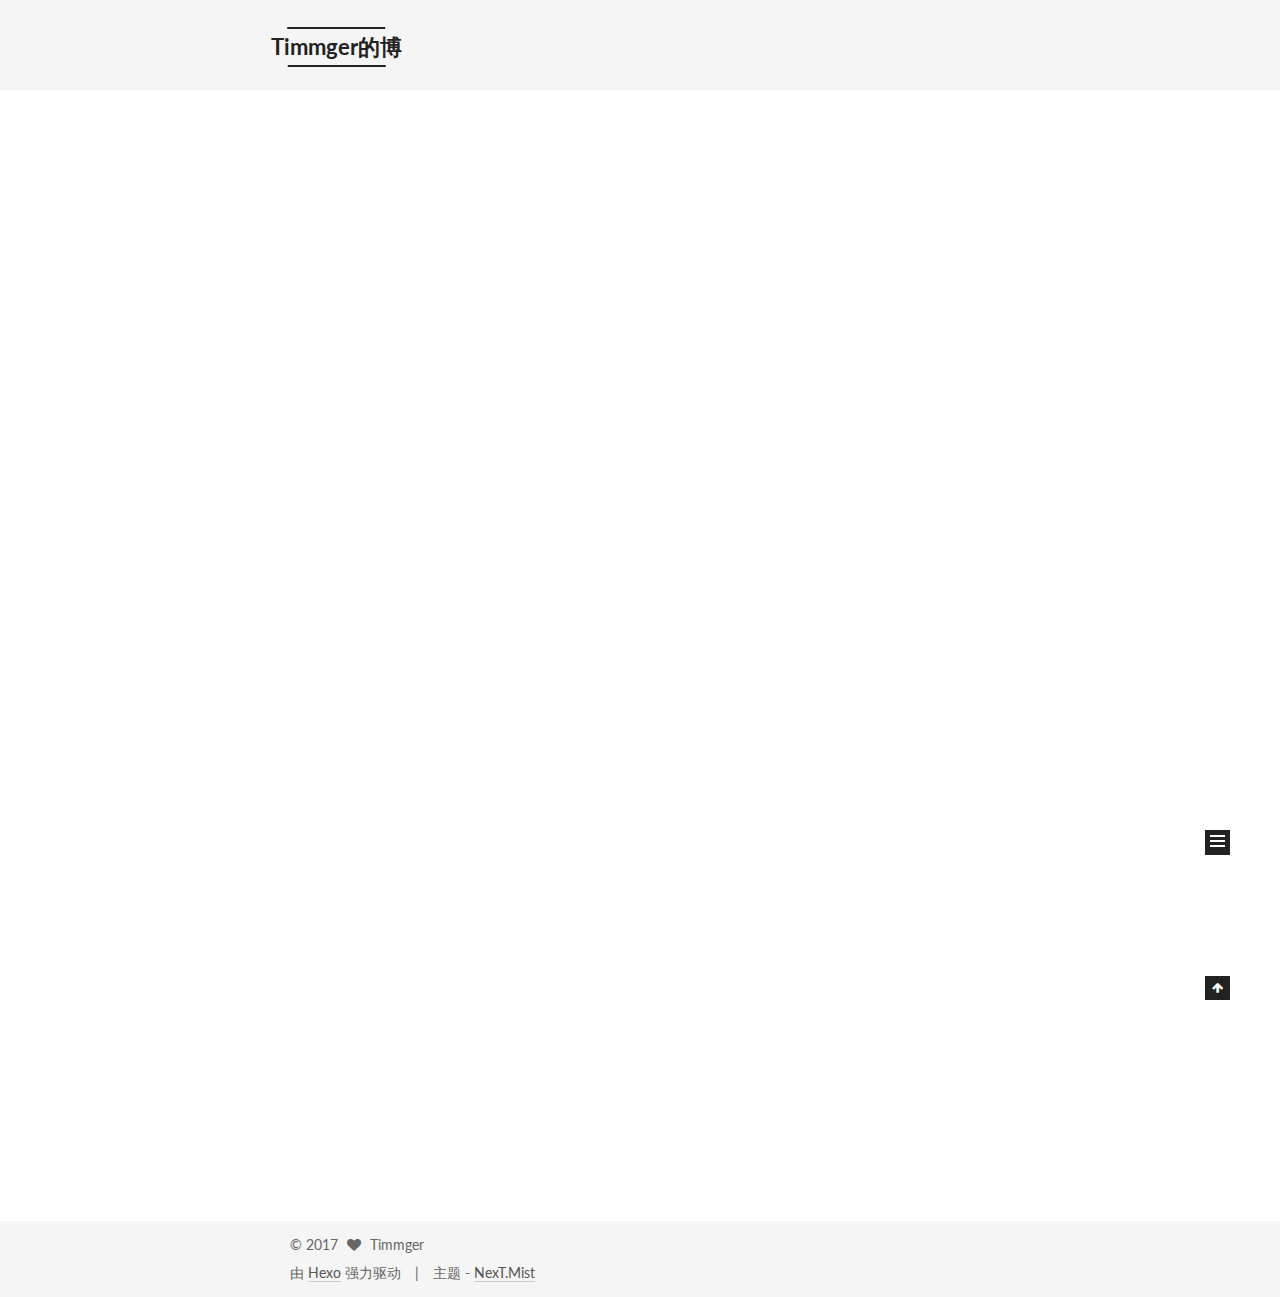
==== commit 1f56b9a8: "Site updated: 2017-01-31 16:44:01" ====
--- a/index.html
+++ b/index.html
@@ -85,11 +85,11 @@
 
 
 <meta property="og:type" content="website">
-<meta property="og:title" content="Timmger的博客">
+<meta property="og:title" content="Timmger的博">
 <meta property="og:url" content="http://yoursite.com/index.html">
-<meta property="og:site_name" content="Timmger的博客">
+<meta property="og:site_name" content="Timmger的博">
 <meta name="twitter:card" content="summary">
-<meta name="twitter:title" content="Timmger的博客">
+<meta name="twitter:title" content="Timmger的博">
 
 
 
@@ -113,7 +113,7 @@
   <link rel="canonical" href="http://yoursite.com/"/>
 
 
-  <title> Timmger的博客 </title>
+  <title> Timmger的博 </title>
 </head>
 
 <body itemscope itemtype="//schema.org/WebPage" lang="zh-Hans">
@@ -156,7 +156,7 @@
   <div class="custom-logo-site-title">
     <a href="/"  class="brand" rel="start">
       <span class="logo-line-before"><i></i></span>
-      <span class="site-title">Timmger的博客</span>
+      <span class="site-title">Timmger的博</span>
       <span class="logo-line-after"><i></i></span>
     </a>
   </div>
@@ -293,7 +293,7 @@
               <i class="fa fa-calendar-o"></i>
             </span>
             <span class="post-meta-item-text">发表于</span>
-            <time itemprop="dateCreated" datetime="2017-01-31T16:39:26+08:00" content="2017-01-31">
+            <time itemprop="dateCreated" datetime="2017-01-31T16:43:59+08:00" content="2017-01-31">
               2017-01-31
             </time>
           </span>
--- a/css/main.css
+++ b/css/main.css
@@ -1557,7 +1557,7 @@
   width: 4px;
   height: 4px;
   border-radius: 50%;
-  background: #fffbff;
+  background: #f8f;
 }
 .links-of-blogroll {
   font-size: 13px;
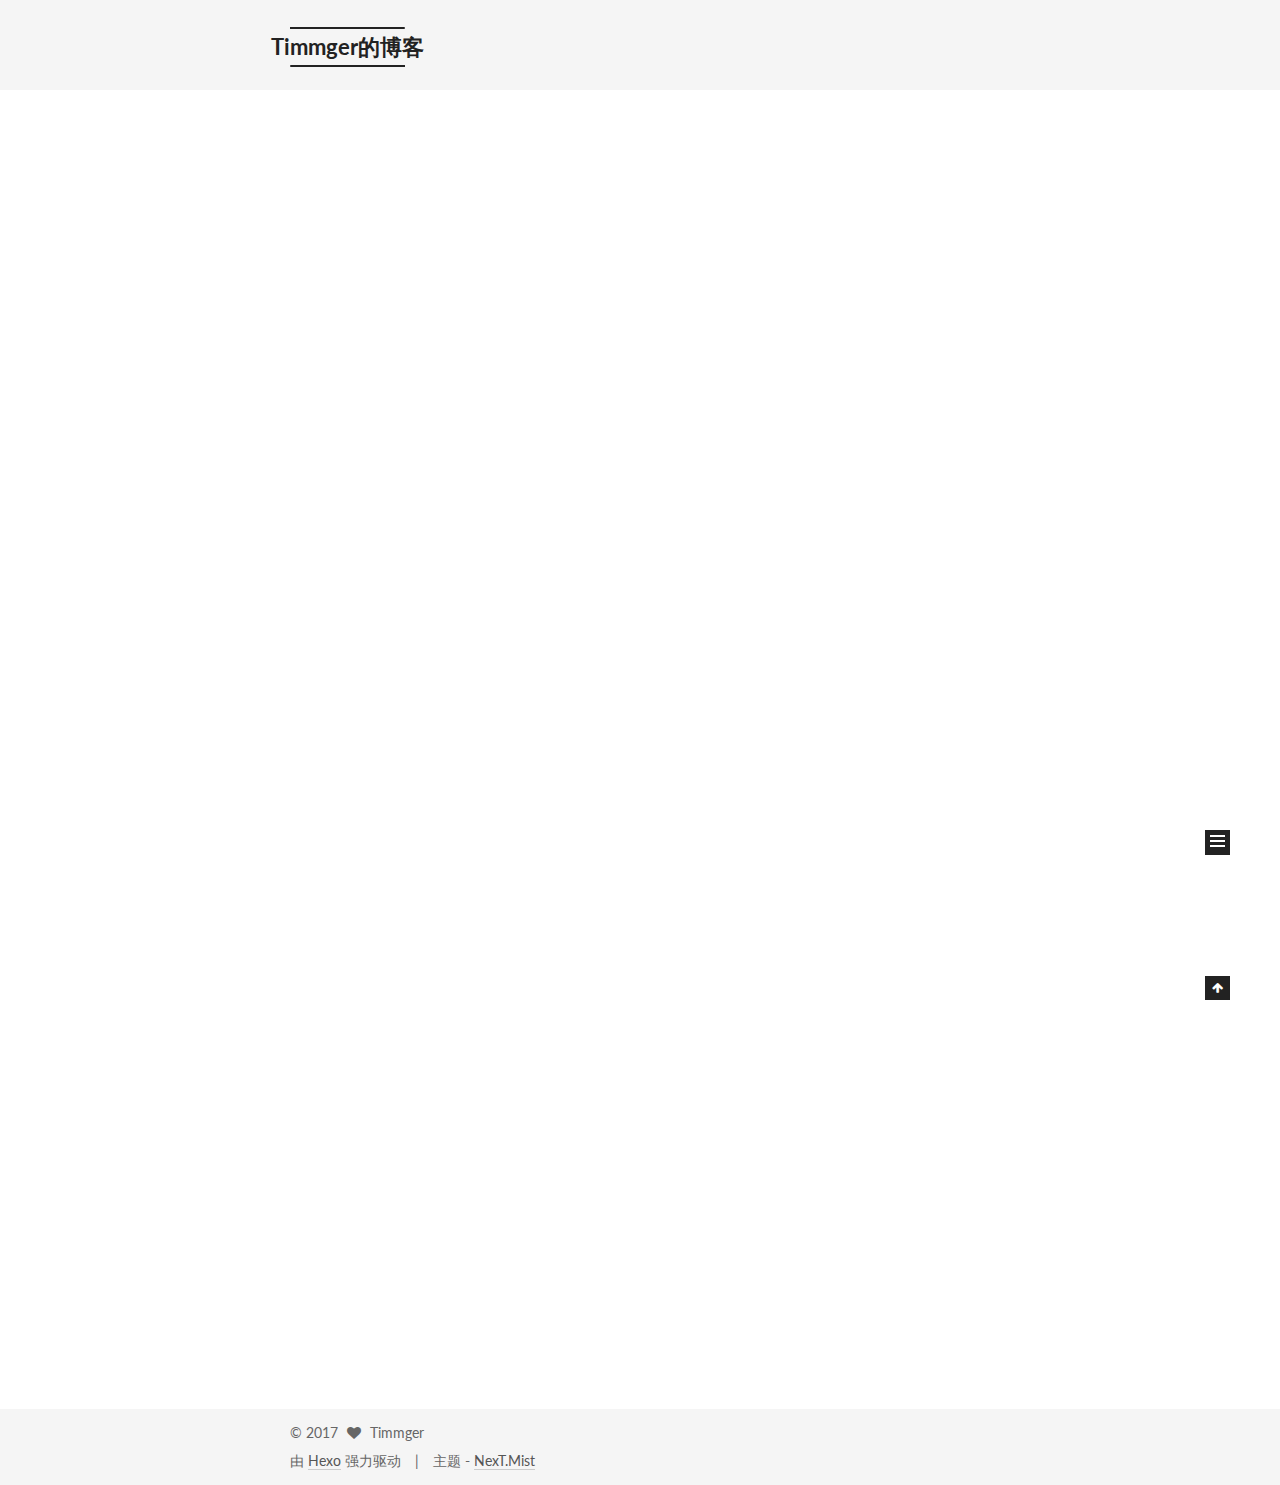
==== commit cf3d7f96: "Site updated: 2017-01-31 17:06:56" ====
--- a/index.html
+++ b/index.html
@@ -85,11 +85,11 @@
 
 
 <meta property="og:type" content="website">
-<meta property="og:title" content="Timmger的博">
+<meta property="og:title" content="Timmger的博客">
 <meta property="og:url" content="http://yoursite.com/index.html">
-<meta property="og:site_name" content="Timmger的博">
+<meta property="og:site_name" content="Timmger的博客">
 <meta name="twitter:card" content="summary">
-<meta name="twitter:title" content="Timmger的博">
+<meta name="twitter:title" content="Timmger的博客">
 
 
 
@@ -113,7 +113,7 @@
   <link rel="canonical" href="http://yoursite.com/"/>
 
 
-  <title> Timmger的博 </title>
+  <title> Timmger的博客 </title>
 </head>
 
 <body itemscope itemtype="//schema.org/WebPage" lang="zh-Hans">
@@ -156,7 +156,7 @@
   <div class="custom-logo-site-title">
     <a href="/"  class="brand" rel="start">
       <span class="logo-line-before"><i></i></span>
-      <span class="site-title">Timmger的博</span>
+      <span class="site-title">Timmger的博客</span>
       <span class="logo-line-after"><i></i></span>
     </a>
   </div>
@@ -293,7 +293,7 @@
               <i class="fa fa-calendar-o"></i>
             </span>
             <span class="post-meta-item-text">发表于</span>
-            <time itemprop="dateCreated" datetime="2017-01-31T16:43:59+08:00" content="2017-01-31">
+            <time itemprop="dateCreated" datetime="2017-01-31T17:06:48+08:00" content="2017-01-31">
               2017-01-31
             </time>
           </span>
@@ -349,6 +349,115 @@
 <h3 id="Deploy-to-remote-sites"><a href="#Deploy-to-remote-sites" class="headerlink" title="Deploy to remote sites"></a>Deploy to remote sites</h3><figure class="highlight bash"><table><tr><td class="gutter"><pre><div class="line">1</div></pre></td><td class="code"><pre><div class="line">$ hexo deploy</div></pre></td></tr></table></figure>
 <p>More info: <a href="https://hexo.io/docs/deployment.html" target="_blank" rel="external">Deployment</a></p>
 
+          
+        
+      
+    </div>
+
+    <div>
+      
+    </div>
+
+    <div>
+      
+    </div>
+
+    <footer class="post-footer">
+      
+
+      
+
+      
+      
+        <div class="post-eof"></div>
+      
+    </footer>
+  </article>
+
+
+    
+      
+
+  
+  
+
+  
+  
+  
+
+  <article class="post post-type-normal " itemscope itemtype="//schema.org/Article">
+
+    
+      <header class="post-header">
+
+        
+        
+          <h1 class="post-title" itemprop="name headline">
+            
+            
+              
+                
+                <a class="post-title-link" href="/2017/01/31/My-New-Post/" itemprop="url">
+                  My New Post
+                </a>
+              
+            
+          </h1>
+        
+
+        <div class="post-meta">
+          <span class="post-time">
+            <span class="post-meta-item-icon">
+              <i class="fa fa-calendar-o"></i>
+            </span>
+            <span class="post-meta-item-text">发表于</span>
+            <time itemprop="dateCreated" datetime="2017-01-31T17:06:34+08:00" content="2017-01-31">
+              2017-01-31
+            </time>
+          </span>
+
+          
+
+          
+            
+              <span class="post-comments-count">
+                &nbsp; | &nbsp;
+                <a href="/2017/01/31/My-New-Post/#comments" itemprop="discussionUrl">
+                  <span class="post-comments-count ds-thread-count" data-thread-key="2017/01/31/My-New-Post/" itemprop="commentsCount"></span>
+                </a>
+              </span>
+            
+          
+
+          
+
+          
+          
+             <span id="/2017/01/31/My-New-Post/" class="leancloud_visitors" data-flag-title="My New Post">
+               &nbsp; | &nbsp;
+               <span class="post-meta-item-icon">
+                 <i class="fa fa-eye"></i>
+               </span>
+               <span class="post-meta-item-text">阅读次数 </span>
+               <span class="leancloud-visitors-count"></span>
+              </span>
+          
+
+          
+        </div>
+      </header>
+    
+
+
+    <div class="post-body" itemprop="articleBody">
+
+      
+      
+
+      
+        
+          
+            
           
         
       
@@ -417,7 +526,7 @@
         <nav class="site-state motion-element">
           <div class="site-state-item site-state-posts">
             <a href="/archives">
-              <span class="site-state-item-count">1</span>
+              <span class="site-state-item-count">2</span>
               <span class="site-state-item-name">日志</span>
             </a>
           </div>
--- a/css/main.css
+++ b/css/main.css
@@ -1557,7 +1557,7 @@
   width: 4px;
   height: 4px;
   border-radius: 50%;
-  background: #f8f;
+  background: #4030b8;
 }
 .links-of-blogroll {
   font-size: 13px;
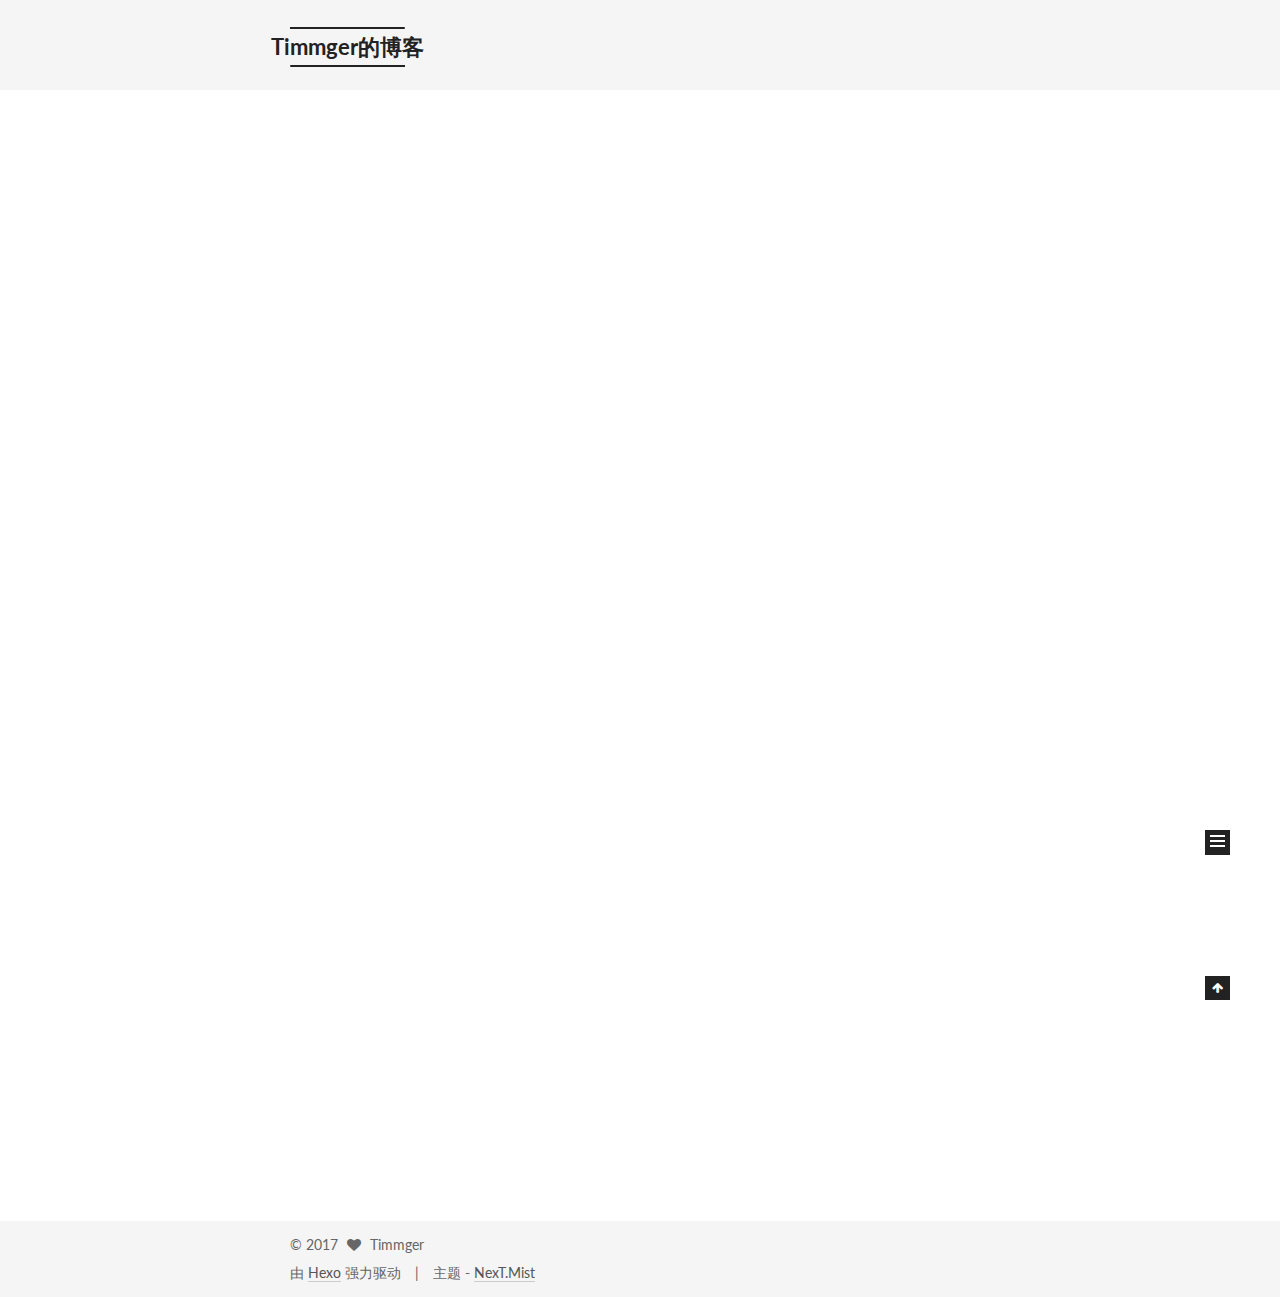
==== commit bb90a33e: "Site updated: 2017-01-31 17:36:50" ====
--- a/index.html
+++ b/index.html
@@ -293,7 +293,7 @@
               <i class="fa fa-calendar-o"></i>
             </span>
             <span class="post-meta-item-text">发表于</span>
-            <time itemprop="dateCreated" datetime="2017-01-31T17:06:48+08:00" content="2017-01-31">
+            <time itemprop="dateCreated" datetime="2017-01-31T17:36:48+08:00" content="2017-01-31">
               2017-01-31
             </time>
           </span>
@@ -349,115 +349,6 @@
 <h3 id="Deploy-to-remote-sites"><a href="#Deploy-to-remote-sites" class="headerlink" title="Deploy to remote sites"></a>Deploy to remote sites</h3><figure class="highlight bash"><table><tr><td class="gutter"><pre><div class="line">1</div></pre></td><td class="code"><pre><div class="line">$ hexo deploy</div></pre></td></tr></table></figure>
 <p>More info: <a href="https://hexo.io/docs/deployment.html" target="_blank" rel="external">Deployment</a></p>
 
-          
-        
-      
-    </div>
-
-    <div>
-      
-    </div>
-
-    <div>
-      
-    </div>
-
-    <footer class="post-footer">
-      
-
-      
-
-      
-      
-        <div class="post-eof"></div>
-      
-    </footer>
-  </article>
-
-
-    
-      
-
-  
-  
-
-  
-  
-  
-
-  <article class="post post-type-normal " itemscope itemtype="//schema.org/Article">
-
-    
-      <header class="post-header">
-
-        
-        
-          <h1 class="post-title" itemprop="name headline">
-            
-            
-              
-                
-                <a class="post-title-link" href="/2017/01/31/My-New-Post/" itemprop="url">
-                  My New Post
-                </a>
-              
-            
-          </h1>
-        
-
-        <div class="post-meta">
-          <span class="post-time">
-            <span class="post-meta-item-icon">
-              <i class="fa fa-calendar-o"></i>
-            </span>
-            <span class="post-meta-item-text">发表于</span>
-            <time itemprop="dateCreated" datetime="2017-01-31T17:06:34+08:00" content="2017-01-31">
-              2017-01-31
-            </time>
-          </span>
-
-          
-
-          
-            
-              <span class="post-comments-count">
-                &nbsp; | &nbsp;
-                <a href="/2017/01/31/My-New-Post/#comments" itemprop="discussionUrl">
-                  <span class="post-comments-count ds-thread-count" data-thread-key="2017/01/31/My-New-Post/" itemprop="commentsCount"></span>
-                </a>
-              </span>
-            
-          
-
-          
-
-          
-          
-             <span id="/2017/01/31/My-New-Post/" class="leancloud_visitors" data-flag-title="My New Post">
-               &nbsp; | &nbsp;
-               <span class="post-meta-item-icon">
-                 <i class="fa fa-eye"></i>
-               </span>
-               <span class="post-meta-item-text">阅读次数 </span>
-               <span class="leancloud-visitors-count"></span>
-              </span>
-          
-
-          
-        </div>
-      </header>
-    
-
-
-    <div class="post-body" itemprop="articleBody">
-
-      
-      
-
-      
-        
-          
-            
           
         
       
@@ -526,7 +417,7 @@
         <nav class="site-state motion-element">
           <div class="site-state-item site-state-posts">
             <a href="/archives">
-              <span class="site-state-item-count">2</span>
+              <span class="site-state-item-count">1</span>
               <span class="site-state-item-name">日志</span>
             </a>
           </div>
--- a/css/main.css
+++ b/css/main.css
@@ -1557,7 +1557,7 @@
   width: 4px;
   height: 4px;
   border-radius: 50%;
-  background: #4030b8;
+  background: #363c58;
 }
 .links-of-blogroll {
   font-size: 13px;
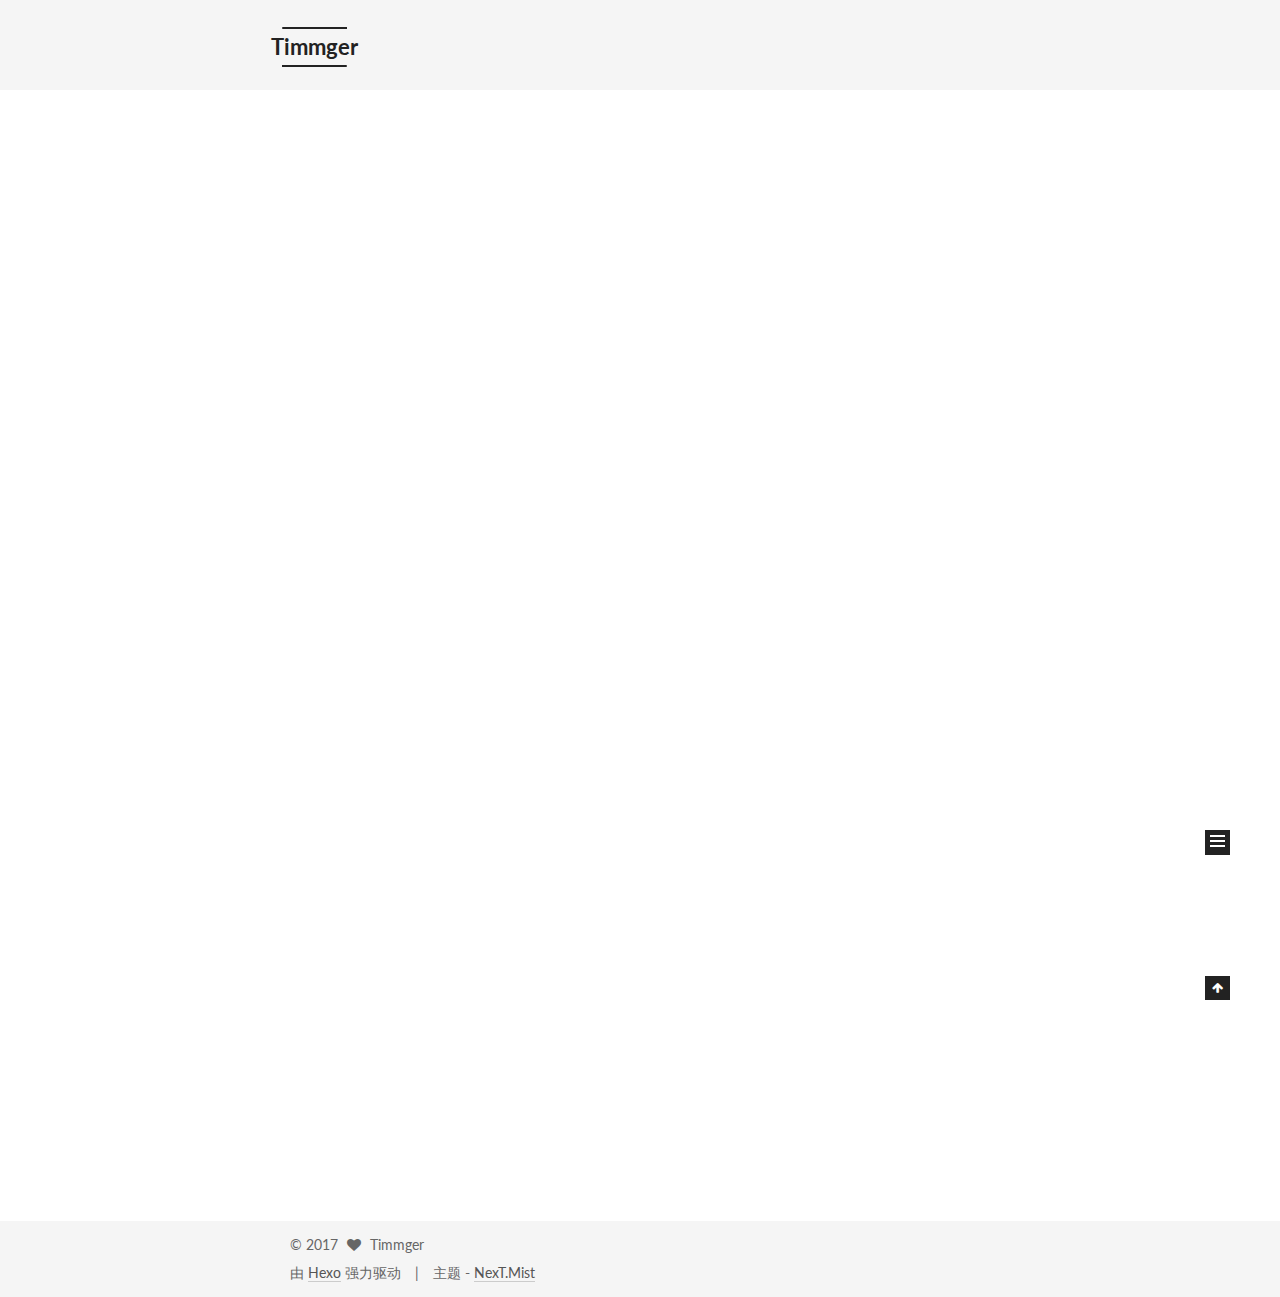
==== commit e6ce6eb7: "Site updated: 2017-03-03 00:01:49" ====
--- a/index.html
+++ b/index.html
@@ -85,11 +85,11 @@
 
 
 <meta property="og:type" content="website">
-<meta property="og:title" content="Timmger的博客">
+<meta property="og:title" content="Timmger">
 <meta property="og:url" content="http://yoursite.com/index.html">
-<meta property="og:site_name" content="Timmger的博客">
+<meta property="og:site_name" content="Timmger">
 <meta name="twitter:card" content="summary">
-<meta name="twitter:title" content="Timmger的博客">
+<meta name="twitter:title" content="Timmger">
 
 
 
@@ -113,7 +113,7 @@
   <link rel="canonical" href="http://yoursite.com/"/>
 
 
-  <title> Timmger的博客 </title>
+  <title> Timmger </title>
 </head>
 
 <body itemscope itemtype="//schema.org/WebPage" lang="zh-Hans">
@@ -156,7 +156,7 @@
   <div class="custom-logo-site-title">
     <a href="/"  class="brand" rel="start">
       <span class="logo-line-before"><i></i></span>
-      <span class="site-title">Timmger的博客</span>
+      <span class="site-title">Timmger</span>
       <span class="logo-line-after"><i></i></span>
     </a>
   </div>
@@ -293,7 +293,7 @@
               <i class="fa fa-calendar-o"></i>
             </span>
             <span class="post-meta-item-text">发表于</span>
-            <time itemprop="dateCreated" datetime="2017-01-31T17:36:48+08:00" content="2017-01-31">
+            <time itemprop="dateCreated" datetime="2017-01-31T19:20:04+08:00" content="2017-01-31">
               2017-01-31
             </time>
           </span>
--- a/css/main.css
+++ b/css/main.css
@@ -1557,7 +1557,7 @@
   width: 4px;
   height: 4px;
   border-radius: 50%;
-  background: #363c58;
+  background: #28471a;
 }
 .links-of-blogroll {
   font-size: 13px;
